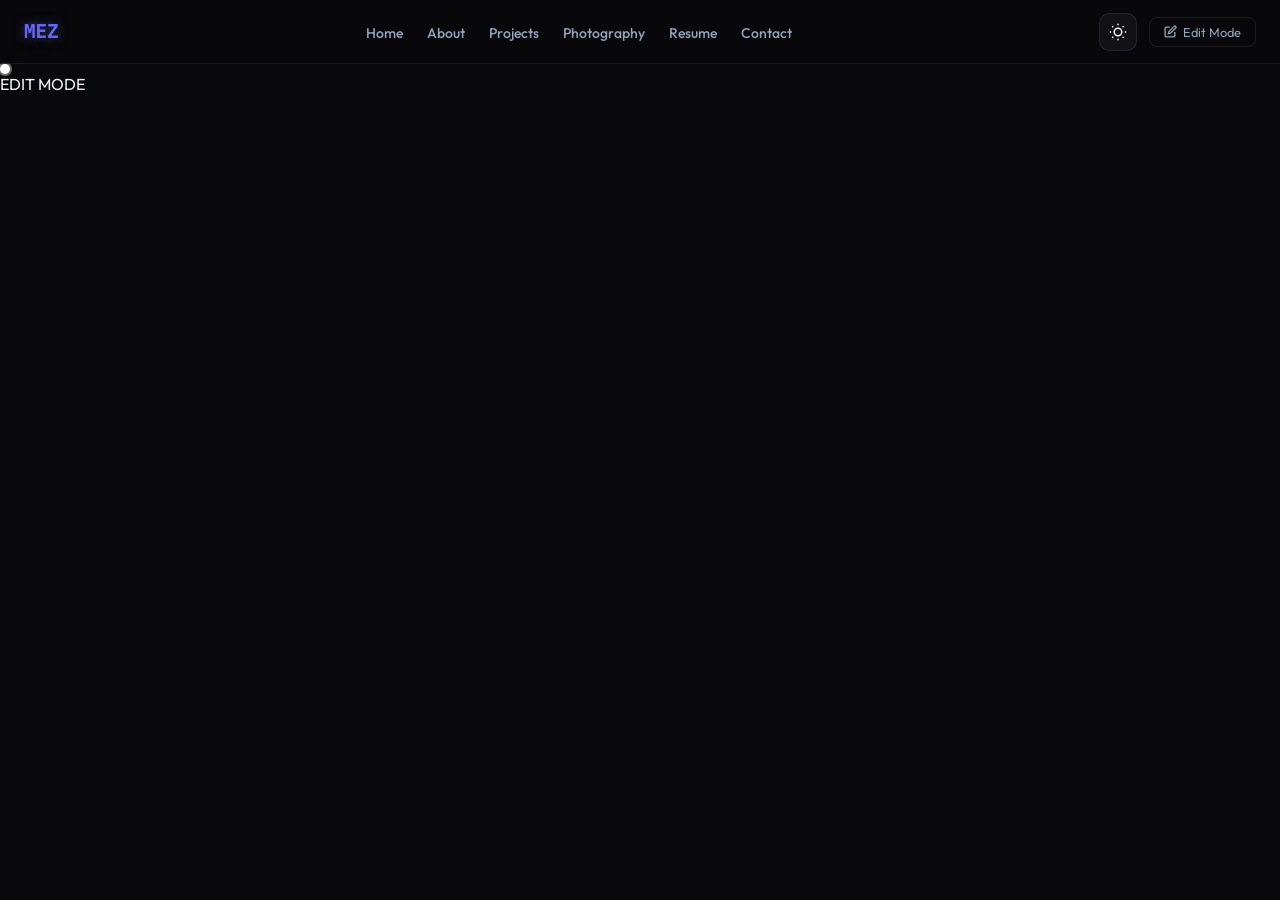
==== Documents/GitHub/My Portfolio/index.html @ 49e0a376 "Updated" ====
<!DOCTYPE html>
<html lang="en">

<head>
    <meta charset="UTF-8" />
    <meta name="viewport" content="width=device-width, initial-scale=1.0" />
    <title>Mir Eashan Zaman — Portfolio</title>
    <link rel="preconnect" href="https://fonts.googleapis.com" />
    <link rel="preconnect" href="https://fonts.gstatic.com" crossorigin />
    <!-- HEIC Conversion Library -->
    <script src="https://cdn.jsdelivr.net/npm/heic2any@0.0.4/dist/heic2any.min.js"></script>

    <link
        href="https://fonts.googleapis.com/css2?family=Outfit:wght@300;400;500;600;700&family=Space+Grotesk:wght@300;400;500;600;700&display=swap"
        rel="stylesheet" />
    <style>
        *,
        *::before,
        *::after {
            box-sizing: border-box;
            margin: 0;
            padding: 0;
        }

        :root {
            /* PREMIUM DARK MODE */
            --bg: #09090b;
            --card: #111116;
            --border: rgba(255, 255, 255, 0.08);
            --primary: #6366f1;
            --primary-l: #818cf8;
            --accent: #3b82f6;
            --text: #f1f5f9;
            --muted: #94a3b8;
            --radius: 16px;
            --font: 'Outfit', sans-serif;
            --font-h: 'Space Grotesk', sans-serif;
            --nav-bg: rgba(9, 9, 11, 0.8);
            --shadow: rgba(0, 0, 0, 0.6);
            --glass: rgba(17, 17, 22, 0.7);
        }

        body.light-mode {
            /* PREMIUM LIGHT MODE */
            --bg: #f1f5f9;
            --card: #ffffff;
            --border: rgba(0, 0, 0, 0.1);
            --primary: #4f46e5;
            --primary-l: #6366f1;
            --accent: #2563eb;
            --text: #0f172a;
            --muted: #64748b;
            --nav-bg: rgba(241, 245, 249, 0.8);
            --shadow: rgba(0, 0, 0, 0.1);
            --glass: rgba(255, 255, 255, 0.7);
        }

        body {
            background: var(--bg);
            color: var(--text);
            font-family: var(--font);
            min-height: 100vh;
            overflow-x: hidden;
            transition: background 0.4s ease, color 0.4s ease;
        }

        h1,
        h2,
        h3,
        h4,
        h5,
        h6 {
            font-family: var(--font-h);
        }

        a {
            text-decoration: none;
        }

        button {
            font-family: var(--font);
        }

        #canvas {
            position: fixed;
            inset: 0;
            z-index: 0;
            pointer-events: none;
            width: 100%;
            height: 100%;
        }

        /* ─── NAV ─── */
        nav {
            position: fixed;
            top: 0;
            left: 0;
            right: 0;
            z-index: 100;
            height: 64px;
            background: var(--nav-bg);
            backdrop-filter: blur(20px);
            border-bottom: 1px solid var(--border);
            display: flex;
            align-items: center;
            padding: 0 24px;
            justify-content: space-between;
            transition: background 0.3s ease;
        }

        .logo {
            font-family: monospace;
            font-size: 1.2rem;
            font-weight: 700;
            color: var(--primary);
            text-shadow: 0 0 12px rgba(99, 102, 241, .5);
            cursor: pointer;
            border: none;
            background: none;
        }

        .nav-links {
            display: flex;
            gap: 24px;
            list-style: none;
        }

        .nav-links button {
            font-size: .875rem;
            font-weight: 500;
            color: var(--muted);
            background: none;
            border: none;
            cursor: pointer;
            transition: color .2s;
        }

        .nav-links button:hover,
        .nav-links button.active {
            color: var(--primary);
        }

        .nav-right {
            display: flex;
            align-items: center;
            gap: 12px;
        }

        .btn-theme {
            width: 38px;
            height: 38px;
            border-radius: 10px;
            border: 1px solid var(--border);
            background: var(--card);
            color: var(--text);
            cursor: pointer;
            display: flex;
            align-items: center;
            justify-content: center;
            transition: all 0.3s cubic-bezier(0.4, 0, 0.2, 1);
        }

        .btn-theme:hover {
            border-color: var(--primary);
            transform: rotate(15deg);
        }

        .btn-edit {
            display: flex;
            align-items: center;
            gap: 6px;
            padding: 6px 14px;
            border-radius: 8px;
            border: 1px solid var(--border);
            background: transparent;
            color: var(--muted);
            font-size: .8rem;
            cursor: pointer;
            transition: all .2s;
        }

        .btn-edit:hover {
            border-color: var(--primary);
            color: var(--primary);
        }

        .btn-edit.on {
            border-color: var(--primary);
            color: var(--primary);
            background: rgba(99, 102, 241, .1);
        }

        .hamburger {
            display: none;
            background: none;
            border: none;
            color: var(--text);
            cursor: pointer;
        }

        .mobile-menu {
            display: none;
            position: fixed;
            top: 64px;
            left: 0;
            right: 0;
            background: var(--bg);
            border-bottom: 1px solid var(--border);
            flex-direction: column;
            padding: 14px 20px;
            gap: 10px;
            z-index: 99;
        }

        .mobile-menu.open {
            display: flex;
        }

        .mobile-menu button {
            font-size: .95rem;
            font-weight: 500;
            color: var(--muted);
            background: none;
            border: none;
            cursor: pointer;
            padding: 8px 12px;
            border-radius: 8px;
            text-align: left;
            transition: all .2s;
        }

        .mobile-menu button:hover,
        .mobile-menu button.active {
            background: rgba(99, 102, 241, .1);
            color: var(--primary);
        }

        /* ─── APP / PAGES ─── */
        #app {
            position: relative;
            z-index: 1;
            padding-top: 64px;
        }

        .page {
            display: none;
            min-height: calc(100vh - 64px);
            animation: fadeUp .3s ease both;
        }

        .page.active {
            display: block;
        }

        #page-home.active {
            display: flex;
        }

        @keyframes fadeUp {
            from {
                opacity: 0;
                transform: translateY(16px);
            }

            to {
                opacity: 1;
                transform: none;
            }
        }

        .container {
            max-width: 1100px;
            margin: 0 auto;
            padding: 0 24px;
        }

        /* ─── EDIT MODE ─── */
        .edit-pill {
            position: fixed;
            bottom: 24px;
            right: 24px;
            z-index: 200;
            background: var(--primary);
            color: #fff;
            padding: 8px 18px;
            border-radius: 999px;
            font-size: .8rem;
            font-weight: 700;
            display: none;
            align-items: center;
            gap: 8px;
            box-shadow: 0 0 22px rgba(99, 102, 241, .7);
            pointer-events: none;
            animation: glow 2s infinite;
        }

        .edit-pill.show {
            display: flex;
        }

        @keyframes glow {

            0%,
            100% {
                box-shadow: 0 0 20px rgba(99, 102, 241, .6);
            }

            50% {
                box-shadow: 0 0 36px rgba(99, 102, 241, .95);
            }
        }

        .ping {
            width: 10px;
            height: 10px;
            background: #fff;
            border-radius: 50%;
            position: relative;
        }

        .ping::before {
            content: '';
            position: absolute;
            inset: -2px;
            border-radius: 50%;
            background: rgba(255, 255, 255, .4);
            animation: pa 1.2s ease-out infinite;
        }

        @keyframes pa {
            from {
                transform: scale(1);
                opacity: .8;
            }

            to {
                transform: scale(2.3);
                opacity: 0;
            }
        }

        [data-f] {
            border-radius: 4px;
            outline: none;
            transition: outline .15s, background .15s;
        }

        body.editing [data-f] {
            outline: 1.5px dashed rgba(99, 102, 241, .45);
            cursor: text;
            padding: 2px 4px;
        }

        body.editing [data-f]:focus {
            outline: 1.5px solid var(--primary);
            background: rgba(99, 102, 241, .06);
        }

        /* ─── BUTTONS ─── */
        .btn {
            display: inline-flex;
            align-items: center;
            gap: 7px;
            padding: 11px 26px;
            border-radius: 10px;
            font-size: .95rem;
            font-weight: 600;
            cursor: pointer;
            border: none;
            transition: all .3s cubic-bezier(0.4, 0, 0.2, 1);
            text-decoration: none;
        }

        .btn-p {
            background: var(--primary);
            color: #fff;
            box-shadow: 0 10px 20px -10px rgba(99, 102, 241, 0.5);
        }

        .btn-p:hover {
            background: var(--primary-l);
            transform: translateY(-2px);
            box-shadow: 0 15px 25px -10px rgba(99, 102, 241, 0.6);
        }

        .btn-o {
            background: var(--card);
            color: var(--text);
            border: 1px solid var(--border);
        }

        .btn-o:hover {
            border-color: var(--primary);
            color: var(--primary);
            transform: translateY(-2px);
        }

        .btn-s {
            padding: 7px 14px;
            font-size: .82rem;
        }

        .btn-d {
            background: #ef4444;
            color: #fff;
            padding: 5px 10px;
            font-size: .75rem;
            border-radius: 6px;
            cursor: pointer;
            border: none;
        }

        /* ─── HOME ─── */
        #page-home {
            flex-direction: column;
            align-items: center;
            justify-content: center;
            text-align: center;
            position: relative;
        }

        .h-inner {
            padding: 40px 24px;
            display: flex;
            flex-direction: column;
            align-items: center;
            gap: 22px;
        }

        .sys-badge {
            display: inline-flex;
            align-items: center;
            gap: 10px;
            padding: 12px 20px;
            border-radius: 16px;
            background: rgba(99, 102, 241, .08);
            border: 1px solid rgba(99, 102, 241, .2);
            box-shadow: 0 0 40px -10px rgba(99, 102, 241, .3);
            font-family: monospace;
            font-size: .8rem;
            color: var(--primary);
            letter-spacing: .15em;
            text-transform: uppercase;
        }

        .h-hi {
            font-size: 1.7rem;
            font-weight: 300;
            color: var(--muted);
            font-family: var(--font-h);
        }

        .h-name {
            font-size: clamp(3rem, 8vw, 5.5rem);
            font-weight: 700;
            letter-spacing: -.03em;
            background: linear-gradient(135deg, var(--text) 0%, var(--primary-l) 100%);
            -webkit-background-clip: text;
            -webkit-text-fill-color: transparent;
            background-clip: text;
            line-height: 1.05;
        }

        .h-sub {
            font-size: 1.1rem;
            color: var(--muted);
            font-weight: 300;
            max-width: 580px;
        }

        .h-ctas {
            display: flex;
            gap: 14px;
            flex-wrap: wrap;
            justify-content: center;
        }

        .scroll-hint {
            position: absolute;
            bottom: 28px;
            color: var(--muted);
            opacity: 0.3;
            animation: bounce 2s ease infinite;
        }

        @keyframes bounce {

            0%,
            100% {
                transform: translateY(0);
            }

            50% {
                transform: translateY(8px);
            }
        }

        /* ─── PAGE HEADER ─── */
        .ph {
            padding: 60px 0 36px;
            text-align: center;
        }

        .ph h2 {
            font-size: clamp(2rem, 5vw, 3rem);
            font-weight: 700;
            margin-bottom: 10px;
        }

        .ph p {
            color: var(--muted);
            max-width: 480px;
            margin: 0 auto;
            font-size: .95rem;
        }

        /* ─── ABOUT ─── */
        .about-grid {
            display: grid;
            grid-template-columns: 260px 1fr;
            gap: 48px;
            padding: 40px 0 80px;
            align-items: start;
        }

        .photo-col {
            display: flex;
            flex-direction: column;
            align-items: center;
            gap: 14px;
        }

        .photo-box {
            width: 220px;
            height: 260px;
            border-radius: var(--radius);
            border: 1px solid var(--border);
            background: var(--card);
            overflow: hidden;
            position: relative;
            display: flex;
            align-items: center;
            justify-content: center;
        }

        .photo-box img {
            width: 100%;
            height: 100%;
            object-fit: cover;
            display: none;
        }

        .photo-box img.show {
            display: block;
        }

        .photo-ph {
            display: flex;
            flex-direction: column;
            align-items: center;
            gap: 8px;
            color: var(--muted);
            font-size: .82rem;
            text-align: center;
            padding: 20px;
        }

        .photo-overlay {
            display: none;
            position: absolute;
            inset: 0;
            background: rgba(0, 0, 0, .6);
            align-items: center;
            justify-content: center;
            cursor: pointer;
            color: #fff;
            flex-direction: column;
            gap: 6px;
            font-size: .8rem;
        }

        body.editing .photo-box:hover .photo-overlay {
            display: flex;
        }

        .socials {
            display: flex;
            gap: 8px;
            justify-content: center;
        }

        .soc {
            display: flex;
            align-items: center;
            justify-content: center;
            width: 36px;
            height: 36px;
            border-radius: 8px;
            border: 1px solid var(--border);
            background: var(--card);
            color: var(--muted);
            transition: all .2s;
        }

        .soc:hover {
            border-color: var(--primary);
            color: var(--primary);
        }

        .about-right {
            display: flex;
            flex-direction: column;
            gap: 22px;
        }

        .about-right h2 {
            font-size: 2rem;
            font-weight: 700;
        }

        .about-right p {
            color: var(--muted);
            line-height: 1.75;
            font-size: .97rem;
        }

        .cur-card {
            background: var(--card);
            border: 1px solid var(--border);
            border-radius: var(--radius);
            padding: 18px 22px;
            display: grid;
            grid-template-columns: 1fr 1fr 1fr;
            gap: 16px;
        }

        .cur-item label {
            display: block;
            font-size: .68rem;
            letter-spacing: .1em;
            text-transform: uppercase;
            color: var(--muted);
            opacity: 0.5;
            margin-bottom: 3px;
        }

        .cur-item span {
            font-size: .88rem;
            font-weight: 500;
        }

        .stack-g {
            display: flex;
            flex-direction: column;
            gap: 10px;
        }

        .stack-row {
            display: flex;
            align-items: center;
            gap: 10px;
            flex-wrap: wrap;
        }

        .stack-lbl {
            font-size: .75rem;
            color: var(--muted);
            font-weight: 600;
            min-width: 72px;
            text-transform: uppercase;
            letter-spacing: .05em;
        }

        .soc-edit {
            display: none;
            flex-direction: column;
            gap: 7px;
            width: 100%;
        }

        .soc-edit label {
            font-size: .73rem;
            color: var(--muted);
        }

        .soc-edit input {
            width: 100%;
            background: var(--bg);
            border: 1px solid var(--border);
            border-radius: 6px;
            color: var(--text);
            padding: 6px 10px;
            font-size: .82rem;
        }

        /* ─── PORTFOLIO (PREMIUM 3D GLASS) ─── */
        .filter-tabs {
            display: flex;
            gap: 8px;
            justify-content: center;
            flex-wrap: wrap;
            margin-bottom: 36px;
        }

        .tab {
            padding: 7px 18px;
            border-radius: 8px;
            border: 1px solid var(--border);
            background: transparent;
            color: var(--muted);
            font-size: .84rem;
            cursor: pointer;
            transition: all .2s;
        }

        .tab:hover,
        .tab.on {
            border-color: var(--primary);
            color: var(--primary);
            background: rgba(99, 102, 241, .08);
        }

        .proj-grid {
            display: grid;
            grid-template-columns: repeat(auto-fill, minmax(290px, 1fr));
            gap: 24px;
            margin-bottom: 80px;
        }

        .proj-card {
            background: var(--glass);
            backdrop-filter: blur(10px);
            border: 1px solid var(--border);
            border-radius: var(--radius);
            padding: 22px;
            transition: all .4s cubic-bezier(0.34, 1.56, 0.64, 1);
            display: flex;
            flex-direction: column;
            height: 100%;
            justify-content: space-between;
            position: relative;
            box-shadow: 0 4px 12px var(--shadow);
        }

        .proj-card:hover {
            transform: translateY(-12px) scale(1.02);
            border-color: var(--primary);
            box-shadow: 0 20px 40px var(--shadow), 0 0 20px rgba(99, 102, 241, 0.2);
            background: var(--card);
        }

        .proj-cat {
            font-size: .7rem;
            text-transform: uppercase;
            letter-spacing: .1em;
            color: var(--primary-l);
            margin-bottom: 8px;
            font-weight: 600;
        }

        .proj-name {
            font-size: 1.1rem;
            font-weight: 700;
            margin-bottom: 7px;
            font-family: var(--font-h);
        }

        .proj-desc {
            font-size: .86rem;
            color: var(--muted);
            line-height: 1.6;
            margin-bottom: 14px;
        }

        .proj-stack {
            display: flex;
            flex-wrap: wrap;
            gap: 5px;
            margin-bottom: 12px;
        }

        .stag {
            padding: 3px 9px;
            border-radius: 5px;
            font-size: .7rem;
            font-weight: 600;
            background: rgba(59, 130, 246, .1);
            border: 1px solid rgba(59, 130, 246, .2);
            color: var(--accent);
        }

        .add-card {
            border: 2px dashed var(--border);
            border-radius: var(--radius);
            display: none;
            align-items: center;
            justify-content: center;
            flex-direction: column;
            gap: 8px;
            padding: 36px;
            cursor: pointer;
            color: var(--muted);
            transition: all .2s;
            background: transparent;
            width: 100%;
            font-size: .88rem;
        }

        .add-card:hover {
            border-color: var(--primary);
            color: var(--primary);
        }

        body.editing .add-card {
            display: flex;
        }

        /* ─── PHOTOGRAPHY (RESTORED CLEAN GRID) ─── */
        .gal {
            display: grid;
            grid-template-columns: repeat(auto-fill, minmax(250px, 1fr));
            gap: 14px;
            padding-bottom: 80px;
        }

        .gal-item {
            position: relative;
            border-radius: var(--radius);
            overflow: hidden;
            background: var(--card);
            border: 1px solid var(--border);
            aspect-ratio: 4/3;
            cursor: pointer;
            transition: all 0.3s ease;
        }

        .gal-item:hover {
            transform: scale(1.03);
            border-color: var(--primary);
            box-shadow: 0 10px 20px var(--shadow);
        }

        .gal-item img {
            width: 100%;
            height: 100%;
            object-fit: cover;
            transition: transform .5s ease;
            display: block;
        }

        .gal-item:hover img {
            transform: scale(1.1);
        }

        .gal-cap {
            position: absolute;
            bottom: 0;
            left: 0;
            right: 0;
            padding: 12px;
            background: linear-gradient(transparent, rgba(0, 0, 0, .8));
            font-size: .8rem;
            color: #fff;
        }

        .gal-del {
            position: absolute;
            top: 7px;
            right: 7px;
            background: rgba(239, 68, 68, .9);
            color: #fff;
            border: none;
            border-radius: 6px;
            width: 26px;
            height: 26px;
            cursor: pointer;
            display: none;
            align-items: center;
            justify-content: center;
            font-size: 13px;
            z-index: 10;
        }

        body.editing .gal-del {
            display: flex;
        }

        .add-photo {
            border: 2px dashed var(--border);
            border-radius: var(--radius);
            display: none;
            align-items: center;
            justify-content: center;
            flex-direction: column;
            gap: 7px;
            cursor: pointer;
            color: var(--muted);
            transition: all .2s;
            aspect-ratio: 4/3;
            background: transparent;
            width: 100%;
            font-size: .86rem;
        }

        .add-photo:hover {
            border-color: var(--primary);
            color: var(--primary);
        }

        body.editing .add-photo {
            display: flex;
        }

        .gal-empty {
            grid-column: 1/-1;
            text-align: center;
            padding: 80px 24px;
            color: var(--muted);
            border: 2px dashed var(--border);
            border-radius: var(--radius);
        }

        /* Lightbox */
        .lb {
            position: fixed;
            inset: 0;
            z-index: 500;
            background: rgba(0, 0, 0, .95);
            display: none;
            align-items: center;
            justify-content: center;
            flex-direction: column;
            gap: 14px;
            padding: 24px;
        }

        .lb.open {
            display: flex;
        }

        .lb img {
            max-width: 90vw;
            max-height: 80vh;
            border-radius: 10px;
            object-fit: contain;
        }

        .lb-cap {
            color: rgba(255, 255, 255, .7);
            font-size: .88rem;
            text-align: center;
        }

        .lb-close {
            position: absolute;
            top: 18px;
            right: 18px;
            background: rgba(255, 255, 255, .1);
            border: none;
            color: #fff;
            width: 38px;
            height: 38px;
            border-radius: 8px;
            cursor: pointer;
            font-size: 20px;
            display: flex;
            align-items: center;
            justify-content: center;
        }

        /* ─── RESUME ─── */
        .cv-card {
            background: var(--card);
            border: 1px solid var(--border);
            border-radius: var(--radius);
            padding: 24px 28px;
            display: flex;
            align-items: center;
            justify-content: space-between;
            gap: 16px;
            margin-bottom: 44px;
        }

        .cv-icon {
            width: 52px;
            height: 52px;
            border-radius: 12px;
            background: rgba(99, 102, 241, .1);
            display: flex;
            align-items: center;
            justify-content: center;
            color: var(--primary);
            flex-shrink: 0;
        }

        .res-grid {
            display: grid;
            grid-template-columns: 1fr 1fr;
            gap: 44px;
            margin-bottom: 56px;
        }

        .sec-title {
            display: flex;
            align-items: center;
            gap: 9px;
            margin-bottom: 20px;
        }

        .sec-title h3 {
            font-size: 1.15rem;
            font-weight: 600;
        }

        .tl {
            display: flex;
            flex-direction: column;
            gap: 24px;
            border-left: 2px solid var(--border);
            padding-left: 22px;
            margin-left: 6px;
        }

        .tl-item {
            position: relative;
        }

        .tl-item::before {
            content: '';
            position: absolute;
            width: 10px;
            height: 10px;
            border-radius: 50%;
            left: -28px;
            top: 4px;
        }

        .tl-item.exp::before {
            background: var(--accent);
            box-shadow: 0 0 0 3px rgba(59, 130, 246, .15);
        }

        .tl-item.edu::before {
            background: #22c55e;
            box-shadow: 0 0 0 3px rgba(34, 197, 94, .15);
        }

        .tl-date {
            font-size: .78rem;
            font-weight: 500;
            margin-bottom: 3px;
        }

        .tl-item.exp .tl-date {
            color: var(--accent);
        }

        .tl-item.edu .tl-date {
            color: #22c55e;
        }

        .tl-title {
            font-size: .97rem;
            font-weight: 600;
            margin-bottom: 3px;
        }

        .tl-desc {
            font-size: .83rem;
            color: var(--muted);
            line-height: 1.6;
        }

        .cert-grid {
            display: grid;
            grid-template-columns: repeat(auto-fill, minmax(270px, 1fr));
            gap: 12px;
            margin-bottom: 80px;
        }

        .cert-card {
            background: var(--card);
            border: 1px solid var(--border);
            border-radius: var(--radius);
            padding: 16px 18px;
            transition: all .3s ease;
            position: relative;
        }

        .cert-card:hover {
            border-color: var(--primary);
            transform: translateY(-5px);
            box-shadow: 0 10px 20px var(--shadow);
        }

        .cert-hd {
            display: flex;
            align-items: center;
            justify-content: space-between;
            margin-bottom: 9px;
        }

        .cert-badge {
            width: 34px;
            height: 34px;
            border-radius: 7px;
            background: var(--bg);
            border: 1px solid var(--border);
            display: flex;
            align-items: center;
            justify-content: center;
            font-size: .68rem;
            font-weight: 700;
        }

        .cert-date {
            font-size: .72rem;
            color: var(--muted);
            background: var(--bg);
            border: 1px solid var(--border);
            padding: 2px 9px;
            border-radius: 999px;
        }

        .cert-name {
            font-size: .88rem;
            font-weight: 600;
            margin-bottom: 3px;
            line-height: 1.3;
        }

        .cert-iss {
            font-size: .78rem;
            color: var(--muted);
        }

        .cert-del {
            position: absolute;
            top: 7px;
            right: 7px;
            background: rgba(239, 68, 68, .9);
            color: #fff;
            border: none;
            border-radius: 5px;
            width: 22px;
            height: 22px;
            cursor: pointer;
            display: none;
            align-items: center;
            justify-content: center;
            font-size: 12px;
            z-index: 10;
        }

        body.editing .cert-del {
            display: flex;
        }

        .add-cert {
            border: 2px dashed var(--border);
            border-radius: var(--radius);
            display: none;
            align-items: center;
            justify-content: center;
            flex-direction: column;
            gap: 7px;
            cursor: pointer;
            color: var(--muted);
            transition: all .2s;
            min-height: 90px;
            background: transparent;
            width: 100%;
            font-size: .86rem;
        }

        .add-cert:hover {
            border-color: var(--primary);
            color: var(--primary);
        }

        body.editing .add-cert {
            display: flex;
        }

        /* ─── CONTACT ─── */
        .con-grid {
            display: grid;
            grid-template-columns: 1fr 1fr;
            gap: 44px;
            padding-bottom: 80px;
        }

        .con-info {
            display: flex;
            flex-direction: column;
            gap: 16px;
        }

        .con-card {
            background: var(--card);
            border: 1px solid var(--border);
            border-radius: var(--radius);
            padding: 18px 22px;
            display: flex;
            align-items: center;
            gap: 14px;
            transition: border-color .2s;
        }

        .con-card:hover {
            border-color: var(--primary);
        }

        .con-icon {
            width: 40px;
            height: 40px;
            border-radius: 9px;
            background: rgba(99, 102, 241, .1);
            display: flex;
            align-items: center;
            justify-content: center;
            color: var(--primary);
            flex-shrink: 0;
        }

        .con-body label {
            font-size: .7rem;
            color: var(--muted);
            letter-spacing: .08em;
            text-transform: uppercase;
            display: block;
            margin-bottom: 2px;
        }

        .con-body a {
            font-size: .88rem;
            font-weight: 500;
            color: var(--text);
        }

        .con-body a:hover {
            color: var(--primary);
        }

        .con-edit {
            display: none;
            background: var(--card);
            border: 1px solid var(--border);
            border-radius: var(--radius);
            padding: 18px;
            flex-direction: column;
            gap: 8px;
        }

        .con-edit label {
            font-size: .73rem;
            color: var(--muted);
        }

        .con-edit input {
            width: 100%;
            background: var(--bg);
            border: 1px solid var(--border);
            border-radius: 6px;
            color: var(--text);
            padding: 6px 10px;
            font-size: .82rem;
        }

        .cf {
            background: var(--card);
            border: 1px solid var(--border);
            border-radius: var(--radius);
            padding: 26px;
        }

        .cf h3 {
            font-size: 1.05rem;
            font-weight: 600;
            margin-bottom: 18px;
        }

        .fg {
            margin-bottom: 14px;
        }

        .fg label {
            display: block;
            font-size: .8rem;
            color: var(--muted);
            margin-bottom: 5px;
            font-weight: 500;
        }

        .fg input,
        .fg textarea {
            width: 100%;
            padding: 9px 13px;
            background: var(--bg);
            border: 1px solid var(--border);
            border-radius: 8px;
            color: var(--text);
            font-size: .88rem;
            transition: border-color .2s;
            resize: vertical;
        }

        .fg input:focus,
        .fg textarea:focus {
            outline: none;
            border-color: var(--primary);
        }

        .fg textarea {
            min-height: 115px;
        }

        .form-ok {
            display: none;
            background: rgba(34, 197, 94, .1);
            border: 1px solid rgba(34, 197, 94, .2);
            border-radius: 8px;
            padding: 11px 14px;
            color: #86efac;
            font-size: .86rem;
            margin-top: 10px;
        }

        @media(max-width:768px) {

            .nav-links,
            .btn-edit,
            .btn-theme {
                display: none;
            }

            .hamburger {
                display: block;
            }

            .about-grid {
                grid-template-columns: 1fr;
            }

            .photo-col {
                flex-direction: row;
                align-items: flex-start;
            }

            .photo-box {
                width: 110px;
                height: 130px;
                flex-shrink: 0;
            }

            .res-grid,
            .con-grid {
                grid-template-columns: 1fr;
            }

            .cur-card {
                grid-template-columns: 1fr 1fr;
            }
        }

        @media(max-width:480px) {
            .cur-card {
                grid-template-columns: 1fr;
            }

            .h-ctas {
                flex-direction: column;
                align-items: stretch;
            }

            .h-ctas .btn {
                justify-content: center;
            }
        }
    </style>
</head>

<body class="dark-mode">
    <canvas id="canvas"></canvas>

    <nav>
        <button class="logo" onclick="go('home')">MEZ</button>
        <ul class="nav-links">
            <li><button onclick="go('home')" data-p="home">Home</button></li>
            <li><button onclick="go('about')" data-p="about">About</button></li>
            <li><button onclick="go('portfolio')" data-p="portfolio">Projects</button></li>
            <li><button onclick="go('photography')" data-p="photography">Photography</button></li>
            <li><button onclick="go('resume')" data-p="resume">Resume</button></li>
            <li><button onclick="go('contact')" data-p="contact">Contact</button></li>
        </ul>
        <div class="nav-right">
            <button class="btn-theme" id="theme-toggle" onclick="toggleTheme()">
                <svg id="theme-icon" width="18" height="18" viewBox="0 0 24 24" fill="none" stroke="currentColor"
                    stroke-width="2">
                    <circle cx="12" cy="12" r="5"></circle>
                    <line x1="12" y1="1" x2="12" y2="3"></line>
                    <line x1="12" y1="21" x2="12" y2="23"></line>
                    <line x1="4.22" y1="4.22" x2="5.63" y2="5.63"></line>
                    <line x1="18.22" y1="18.22" x2="19.63" y2="19.63"></line>
                    <line x1="1" y1="12" x2="3" y2="12"></line>
                    <line x1="21" y1="12" x2="23" y2="12"></line>
                    <line x1="4.22" y1="19.78" x2="5.63" y2="18.37"></line>
                    <line x1="18.22" y1="5.78" x2="19.63" y2="4.37"></line>
                </svg>
            </button>

            <!-- FIXED THIS BUTTON BELOW -->
            <button class="btn-edit" id="ebtn" onclick="toggleEdit()">
                <svg width="13" height="13" viewBox="0 0 24 24" fill="none" stroke="currentColor" stroke-width="2.5">
                    <path d="M11 4H4a2 2 0 0 0-2 2v14a2 2 0 0 0 2 2h14a2 2 0 0 0 2-2v-7" />
                    <path d="M18.5 2.5a2.12 2.12 0 0 1 3 3L12 15l-4 1 1-4z" />
                </svg>
                <span id="elbl">Edit Mode</span>
            </button>
        </div>

    </nav>

    <div class="mobile-menu" id="mob">
        <button onclick="go('home')" data-p="home">Home</button>
        <button onclick="go('about')" data-p="about">About</button>
        <button onclick="go('portfolio')" data-p="portfolio">Projects</button>
        <button onclick="go('photography')" data-p="photography">Photography</button>
        <button onclick="go('resume')" data-p="resume">Resume</button>
        <button onclick="go('contact')" data-p="contact">Contact</button>
        <button class="btn-edit" id="ebtn2" onclick="toggleEdit()">
            <svg width="13" height="13" viewBox="0 0 24 24" fill="none" stroke="currentColor" stroke-width="2.5">
                <path d="M11 4H4a2 2 0 0 0-2 2v14a2 2 0 0 0 2 2h14a2 2 0 0 0 2-2v-7" />
                <path d="M18.5 2.5a2.12 2.12 0 0 1 3 3L12 15l-4 1 1-4z" />
            </svg>
            <span id="elbl2">Edit Mode</span>
        </button>
    </div>

    <div id="app">
        <!-- HOME -->
        <section class="page" id="page-home">
            <div class="h-inner">
                <div class="sys-badge">
                    <svg width="15" height="15" viewBox="0 0 24 24" fill="none" stroke="currentColor" stroke-width="2">
                        <rect x="2" y="3" width="20" height="14" rx="2" />
                        <line x1="8" y1="21" x2="16" y2="21" />
                        <line x1="12" y1="17" x2="12" y2="21" />
                    </svg>
                    System Ready
                </div>
                <div>
                    <div class="h-hi">Hi, I'm</div>
                    <div class="h-name">Mir Eashan Zaman</div>
                </div>
                <p class="h-sub" data-f="home-sub" contenteditable="false">CSE student @ AIUB · Full-stack developer ·
                    Browser game builder</p>
                <div class="h-ctas">
                    <button class="btn btn-p" onclick="go('portfolio')">View My Projects</button>
                    <button class="btn btn-o" onclick="go('contact')">Contact Me</button>
                </div>
            </div>
            <div class="scroll-hint">
                <svg width="22" height="22" viewBox="0 0 24 24" fill="none" stroke="currentColor" stroke-width="2">
                    <line x1="12" y1="5" x2="12" y2="19" />
                    <polyline points="19 12 12 19 5 12" />
                </svg>
            </div>
        </section>

        <!-- ABOUT -->
        <section class="page" id="page-about">
            <div class="container">
                <div class="ph">
                    <h2>About Me</h2>
                    <p>A little about who I am and what I do</p>
                </div>
                <div class="about-grid">
                    <div class="photo-col">
                        <div class="photo-box" id="pbox">
                            <div class="photo-ph" id="pph">
                                <svg width="44" height="44" viewBox="0 0 24 24" fill="none" stroke="currentColor"
                                    stroke-width="1.5">
                                    <circle cx="12" cy="8" r="4" />
                                    <path d="M4 20c0-4 3.6-7 8-7s8 3 8 7" />
                                </svg>
                                <span>Enable Edit Mode<br />to add your photo</span>
                            </div>
                            <img id="pimg" alt="Profile" />
                            <div class="photo-overlay" onclick="triggerPhotoUp()">
                                <svg width="22" height="22" viewBox="0 0 24 24" fill="none" stroke="white"
                                    stroke-width="2">
                                    <path d="M21 15v4a2 2 0 0 1-2 2H5a2 2 0 0 1-2-2v-4" />
                                    <polyline points="17 8 12 3 7 8" />
                                    <line x1="12" y1="3" x2="12" y2="15" />
                                </svg>
                                Replace Photo
                            </div>
                        </div>
                        <input type="file" id="pup" accept="image/*" style="display:none"
                            onchange="handleProfilePic(event)" />
                        <div class="socials">
                            <a class="soc" id="sgh" href="https://github.com" target="_blank" title="GitHub">
                                <svg width="17" height="17" viewBox="0 0 24 24" fill="currentColor">
                                    <path
                                        d="M12 0C5.37 0 0 5.37 0 12c0 5.3 3.44 9.8 8.2 11.39.6.11.82-.26.82-.58v-2.03c-3.34.73-4.04-1.61-4.04-1.61-.55-1.39-1.34-1.76-1.34-1.76-1.09-.75.08-.74.08-.74 1.2.08 1.84 1.24 1.84 1.24 1.07 1.83 2.8 1.3 3.49 1 .1-.78.42-1.3.76-1.6-2.67-.3-5.47-1.33-5.47-5.94 0-1.31.47-2.38 1.24-3.22-.13-.3-.54-1.52.12-3.18 0 0 1.01-.32 3.3 1.23a11.5 11.5 0 0 1 3-.4c1.02.005 2.04.138 3 .4 2.28-1.55 3.29-1.23 3.29-1.23.66 1.66.25 2.88.12 3.18.77.84 1.23 1.91 1.23 3.22 0 4.62-2.81 5.63-5.48 5.93.43.37.81 1.1.81 2.22v3.29c0 .32.21.7.82.58C20.56 21.8 24 17.3 24 12c0-6.63-5.37-12-12-12z" />
                                </svg>
                            </a>
                            <a class="soc" id="sli" href="https://linkedin.com" target="_blank" title="LinkedIn">
                                <svg width="17" height="17" viewBox="0 0 24 24" fill="currentColor">
                                    <path
                                        d="M20.45 20.45h-3.56v-5.57c0-1.33-.03-3.04-1.85-3.04-1.85 0-2.13 1.44-2.13 2.94v5.67H9.35V9h3.41v1.56h.05c.48-.9 1.64-1.85 3.37-1.85 3.6 0 4.27 2.37 4.27 5.45v6.29zM5.34 7.43a2.07 2.07 0 1 1 0-4.14 2.07 2.07 0 0 1 0 4.14zM7.12 20.45H3.55V9h3.57v11.45zM22.22 0H1.77C.79 0 0 .77 0 1.73v20.54C0 23.23.79 24 1.77 24h20.45C23.21 24 24 23.23 24 22.27V1.73C24 .77 23.21 0 22.22 0z" />
                                </svg>
                            </a>
                            <a class="soc" id="sem" href="mailto:hello@example.com" title="Email">
                                <svg width="17" height="17" viewBox="0 0 24 24" fill="none" stroke="currentColor"
                                    stroke-width="2">
                                    <rect x="2" y="4" width="20" height="16" rx="2" />
                                    <polyline points="2,4 12,13 22,4" />
                                </svg>
                            </a>
                        </div>
                        <div class="soc-edit" id="soc-edit">
                            <label>GitHub URL</label>
                            <input id="in-gh" type="text" placeholder="https://github.com/..." />
                            <label>LinkedIn URL</label>
                            <input id="in-li" type="text" placeholder="https://linkedin.com/..." />
                            <label>Email</label>
                            <input id="in-em" type="text" placeholder="you@example.com" />
                            <button class="btn btn-p btn-s" onclick="saveSocials()">Save Links</button>
                        </div>
                    </div>
                    <div class="about-right">
                        <h2>About Me</h2>
                        <p data-f="a1" contenteditable="false">I'm Mir Eashan Zaman, a Computer Science &amp;
                            Engineering student at American International University-Bangladesh (AIUB), progressing
                            through my undergraduate studies with a focus on building real, deployable systems.</p>
                        <p data-f="a2" contenteditable="false">I build across the full stack — management systems in PHP
                            &amp; C#, browser games in JS/HTML, and interactive web UIs. Each project I ship is
                            production-ready and solves a real problem.</p>
                        <p data-f="a3" contenteditable="false">Outside academics, I spend time coding personal projects
                            and playing games — two hobbies that constantly cross-pollinate. My browser games started as
                            curiosity experiments and became my most-visited projects.</p>
                        <div class="cur-card">
                            <div class="cur-item"><label>Studying</label><span data-f="cur1" contenteditable="false">CSE
                                    at AIUB</span></div>
                            <div class="cur-item"><label>Focus</label><span data-f="cur2"
                                    contenteditable="false">Full-stack &amp; AI tools</span></div>
                            <div class="cur-item"><label>Playing</label><span data-f="cur3"
                                    contenteditable="false">Whatever's on my desk</span></div>
                        </div>
                        <div class="stack-g">
                            <div class="stack-row"><span class="stack-lbl">Frontend</span><span
                                    class="badge">HTML5</span><span class="badge">CSS3</span><span
                                    class="badge">JavaScript ES6+</span></div>
                            <div class="stack-row"><span class="stack-lbl">Backend</span><span
                                    class="badge">PHP</span><span class="badge">MySQL</span><span
                                    class="badge">C#</span></div>
                            <div class="stack-row"><span class="stack-lbl">Games</span><span class="badge">Canvas
                                    API</span><span class="badge">Vanilla JS</span></div>
                            <div class="stack-row"><span class="stack-lbl">Tools</span><span
                                    class="badge">Git</span><span class="badge">GitHub</span><span class="badge">VS
                                    Code</span><span class="badge">XAMPP</span></div>
                        </div>
                    </div>
                </div>
            </div>
        </section>

        <!-- PORTFOLIO -->
        <section class="page" id="page-portfolio">
            <div class="container">
                <div class="ph">
                    <h2>My Projects</h2>
                    <p>Games, management systems and web UIs I've built</p>
                </div>
                <div class="filter-tabs">
                    <button class="tab on" onclick="filterP('all',this)">All</button>
                    <button class="tab" onclick="filterP('game',this)">Games</button>
                    <button class="tab" onclick="filterP('management',this)">Management Systems</button>
                </div>
                <div class="proj-grid" id="proj-grid"></div>
            </div>
        </section>

        <!-- PHOTOGRAPHY -->
        <section class="page" id="page-photography">
            <div class="container">
                <div class="ph">
                    <h2>Photography</h2>
                    <p>Moments captured through the lens</p>
                </div>
                <div class="gal" id="gal"></div>
                <input type="file" id="pic-up" accept="image/*" multiple style="display:none"
                    onchange="handlePics(event)" />
            </div>
        </section>

        <!-- RESUME -->
        <section class="page" id="page-resume">
            <div class="container">
                <div class="ph">
                    <h2>Resume &amp; Certifications</h2>
                    <p>My professional experience and continuous learning</p>
                </div>
                <div class="cv-card">
                    <div style="display:flex;align-items:center;gap:14px">
                        <div class="cv-icon">
                            <svg width="26" height="26" viewBox="0 0 24 24" fill="none" stroke="currentColor"
                                stroke-width="2">
                                <path d="M14 2H6a2 2 0 0 0-2 2v16a2 2 0 0 0 2 2h12a2 2 0 0 0 2-2V8z" />
                                <polyline points="14 2 14 8 20 8" />
                                <line x1="16" y1="13" x2="8" y2="13" />
                                <line x1="16" y1="17" x2="8" y2="17" />
                            </svg>
                        </div>
                        <div>
                            <div style="font-size:.97rem;font-weight:600;margin-bottom:1px">Professional Resume</div>
                            <div style="font-size:.83rem;color:var(--muted)">Download my full resume in PDF format</div>
                        </div>
                    </div>
                    <div id="cv-act"></div>
                </div>
                <input type="file" id="cv-up" accept="application/pdf" style="display:none"
                    onchange="handleCV(event)" />
                <div class="res-grid">
                    <div>
                        <div class="sec-title">
                            <svg width="18" height="18" viewBox="0 0 24 24" fill="none" stroke="var(--primary)"
                                stroke-width="2">
                                <rect x="2" y="7" width="20" height="14" rx="2" />
                                <path d="M16 7V5a2 2 0 0 0-2-2h-4a2 2 0 0 0-2 2v2" />
                            </svg>
                            <h3>Experience</h3>
                        </div>
                        <div class="tl">
                            <div class="tl-item exp">
                                <div class="tl-date" data-f="ex1d" contenteditable="false">2023 – Present</div>
                                <div class="tl-title" data-f="ex1t" contenteditable="false">Full Stack Developer
                                    (Freelance)</div>
                                <div class="tl-desc" data-f="ex1x" contenteditable="false">Developing management systems
                                    and web applications for clients using PHP, MySQL, and JavaScript.</div>
                            </div>
                            <div class="tl-item exp">
                                <div class="tl-date" data-f="ex2d" contenteditable="false">2022 – Present</div>
                                <div class="tl-title" data-f="ex2t" contenteditable="false">Game Developer (Hobbyist)
                                </div>
                                <div class="tl-desc" data-f="ex2x" contenteditable="false">Creating interactive browser
                                    games using vanilla JavaScript and HTML5 Canvas API.</div>
                            </div>
                        </div>
                    </div>
                    <div>
                        <div class="sec-title">
                            <svg width="18" height="18" viewBox="0 0 24 24" fill="none" stroke="#22c55e"
                                stroke-width="2">
                                <path d="M22 10v6M2 10l10-5 10 5-10 5z" />
                                <path d="M6 12v5c3 3 9 3 12 0v-5" />
                            </svg>
                            <h3>Education</h3>
                        </div>
                        <div class="tl">
                            <div class="tl-item edu">
                                <div class="tl-date" data-f="ed1d" contenteditable="false">Present</div>
                                <div class="tl-title" data-f="ed1t" contenteditable="false">BSc in Computer Science
                                    &amp; Engineering</div>
                                <div class="tl-desc" data-f="ed1x" contenteditable="false">American International
                                    University-Bangladesh (AIUB)</div>
                            </div>
                        </div>
                    </div>
                </div>
                <div class="sec-title">
                    <svg width="18" height="18" viewBox="0 0 24 24" fill="none" stroke="var(--primary)"
                        stroke-width="2">
                        <circle cx="12" cy="8" r="6" />
                        <path d="M15.477 12.89 17 22l-5-3-5 3 1.523-9.11" />
                    </svg>
                    <h3>Certifications & Badges</h3>
                </div>
                <div class="cert-grid" id="cert-grid"></div>
            </div>
        </section>

        <!-- CONTACT -->
        <section class="page" id="page-contact">
            <div class="container">
                <div class="ph">
                    <h2>Contact</h2>
                    <p>Let's connect and build something together</p>
                </div>
                <div class="con-grid">
                    <div class="con-info">
                        <!-- GitHub Card -->
                        <div class="con-card">
                            <div class="con-icon">
                                <svg width="19" height="19" viewBox="0 0 24 24" fill="currentColor">
                                    <path
                                        d="M12 0C5.37 0 0 5.37 0 12c0 5.3 3.44 9.8 8.2 11.39.6.11.82-.26.82-.58v-2.03c-3.34.73-4.04-1.61-4.04-1.61-.55-1.39-1.34-1.76-1.34-1.76-1.09-.75.08-.74.08-.74 1.2.08 1.84 1.24 1.84 1.24 1.07 1.83 2.8 1.3 3.49 1 .1-.78.42-1.3.76-1.6-2.67-.3-5.47-1.33-5.47-5.94 0-1.31.47-2.38 1.24-3.22-.13-.3-.54-1.52.12-3.18 0 0 1.01-.32 3.3 1.23a11.5 11.5 0 0 1 3-.4c1.02.005 2.04.138 3 .4 2.28-1.55 3.29-1.23 3.29-1.23.66 1.66.25 2.88.12 3.18.77.84 1.23 1.91 1.23 3.22 0 4.62-2.81 5.63-5.48 5.93.43.37.81 1.1.81 2.22v3.29c0 .32.21.7.82.58C20.56 21.8 24 17.3 24 12c0-6.63-5.37-12-12-12z" />
                                </svg>
                            </div>
                            <div class="con-body">
                                <label>GitHub</label>
                                <a id="cgh" href="https://github.com" target="_blank">github.com/mireashan</a>
                            </div>
                        </div>

                        <!-- LinkedIn Card -->
                        <div class="con-card">
                            <div class="con-icon" style="color:var(--accent)">
                                <svg width="19" height="19" viewBox="0 0 24 24" fill="currentColor">
                                    <path
                                        d="M20.45 20.45h-3.56v-5.57c0-1.33-.03-3.04-1.85-3.04-1.85 0-2.13 1.44-2.13 2.94v5.67H9.35V9h3.41v1.56h.05c.48-.9 1.64-1.85 3.37-1.85 3.6 0 4.27 2.37 4.27 5.45v6.29zM5.34 7.43a2.07 2.07 0 1 1 0-4.14 2.07 2.07 0 0 1 0 4.14zM7.12 20.45H3.55V9h3.57v11.45zM22.22 0H1.77C.79 0 0 .77 0 1.73v20.54C0 23.23.79 24 1.77 24h20.45C23.21 24 24 23.23 24 22.27V1.73C24 .77 23.21 0 22.22 0z" />
                                </svg>
                            </div>
                            <div class="con-body">
                                <label>LinkedIn</label>
                                <a id="cli" href="https://linkedin.com" target="_blank">linkedin.com/in/mireashan</a>
                            </div>
                        </div>

                        <!-- Email Card -->
                        <div class="con-card">
                            <div class="con-icon" style="color:#f59e0b">
                                <svg width="19" height="19" viewBox="0 0 24 24" fill="none" stroke="currentColor"
                                    stroke-width="2">
                                    <rect x="2" y="4" width="20" height="16" rx="2" />
                                    <polyline points="2,4 12,13 22,4" />
                                </svg>
                            </div>
                            <div class="con-body">
                                <label>Email</label>
                                <a id="cem" href="mailto:mireashan@example.com">mireashan@example.com</a>
                            </div>
                        </div>

                        <!-- Edit Section -->
                        <div class="con-edit" id="con-edit">
                            <div style="font-size:.82rem;font-weight:600;margin-bottom:2px">Edit Contact Links</div>
                            <label>GitHub URL</label>
                            <input id="cein-gh" type="text" />
                            <label>LinkedIn URL</label>
                            <input id="cein-li" type="text" />
                            <label>Email</label>
                            <input id="cein-em" type="text" />
                            <button class="btn btn-p btn-s" onclick="saveContactLinks()">Save</button>
                        </div>
                    </div>

                    <!-- Contact Form Section -->
                    <div class="cf">
                        <h3>Send a Message</h3>
                        <div class="fg">
                            <label>Name</label>
                            <input type="text" id="fn" placeholder="Your name" />
                        </div>
                        <div class="fg">
                            <label>Email</label>
                            <input type="email" id="fe" placeholder="your@email.com" />
                        </div>
                        <div class="fg">
                            <label>Message</label>
                            <textarea id="fm" placeholder="What's on your mind?"></textarea>
                        </div>
                        <button class="btn btn-p" style="width:100%;justify-content:center" onclick="sendForm()">Send
                            Message</button>
                        <div class="form-ok" id="fok">Message Sent Through Mail</div>
                    </div>
                </div>
            </div>
        </section>


    </div><!-- /app -->

    <div class="ping"></div>EDIT MODE
    </div>

    <div class="lb" id="lb" onclick="closeLB(event)">
        <button class="lb-close" onclick="closeLB()">✕</button>
        <img id="lb-img" src="" alt="" />
        <div class="lb-cap" id="lb-cap"></div>
    </div>

    <script type="module">
        import { initializeApp } from "https://www.gstatic.com/firebasejs/10.7.1/firebase-app.js";
        import { getFirestore, doc, getDoc, setDoc } from "https://www.gstatic.com/firebasejs/10.7.1/firebase-firestore.js";
        import { getAuth, signInWithEmailAndPassword, onAuthStateChanged } from "https://www.gstatic.com/firebasejs/10.7.1/firebase-auth.js";

        // --- FIREBASE CONFIG ---
        const firebaseConfig = {
            apiKey: "AIzaSyCb_YzlwEWXMpCG1k6c4wcKPwuYvqAB74s",
            authDomain: "mireashanzaman-portfolio.firebaseapp.com",
            projectId: "mireashanzaman-portfolio",
            storageBucket: "mireashanzaman-portfolio.firebasestorage.app",
            messagingSenderId: "794227190129",
            appId: "1:794227190129:web:dfaed5a3c69046eac76ed0",
            measurementId: "G-CPP4LYL5RW"
        };

        const app = initializeApp(firebaseConfig);
        const db = getFirestore(app);
        const auth = getAuth(app);

        // --- STATE ---
        let editing = false;
        let isAdmin = false;
        let projects = [], photos = [], certs = [];
        let pFilter = 'all';

        // --- AUTHENTICATION ---
        onAuthStateChanged(auth, (user) => {
            isAdmin = !!user;
        });

        async function handleLogin() {
            const email = prompt("Admin Email:");
            const password = prompt("Password:");
            try {
                await signInWithEmailAndPassword(auth, email, password);
                isAdmin = true;
                alert("Login Successful!");
            } catch (e) {
                alert("Login Failed: " + e.message);
                isAdmin = false;
            }
        }

        // --- CLOUD DATABASE ---
        async function saveFieldToCloud(fieldId, value) {
            if (!isAdmin) return;
            try {
                const docRef = doc(db, "portfolio", "content");
                await setDoc(docRef, { [fieldId]: value }, { merge: true });
            } catch (e) { console.error("Save error:", e); }
        }

        async function loadFieldsFromCloud() {
            const docRef = doc(db, "portfolio", "content");
            const docSnap = await getDoc(docRef);
            if (docSnap.exists()) {
                const data = docSnap.data();
                document.querySelectorAll('[data-f]').forEach(el => {
                    const fieldId = el.dataset.f;
                    if (data[fieldId]) el.innerHTML = data[fieldId];
                });
            }
        }

        // --- NAVIGATION & UI ---
        window.go = function (page) {
            document.querySelectorAll('.page').forEach(p => p.classList.remove('active'));
            document.querySelectorAll('[data-p]').forEach(b => b.classList.remove('active'));
            const el = document.getElementById('page-' + page);
            if (el) el.classList.add('active');
            document.querySelectorAll('[data-p="' + page + '"]').forEach(b => b.classList.add('active'));
            window.scrollTo(0, 0);
            if (document.getElementById('mob')) document.getElementById('mob').classList.remove('open');
        }

        window.toggleEdit = async function () {
            if (!isAdmin) {
                await handleLogin();
                if (!isAdmin) return;
            }
            editing = !editing;
            document.body.classList.toggle('editing', editing);
            const epill = document.getElementById('epill'); if (epill) epill.classList.toggle('show', editing);
            const lbl1 = document.getElementById('elbl'); if (lbl1) lbl1.textContent = editing ? 'View Mode' : 'Edit Mode';
            const lbl2 = document.getElementById('elbl2'); if (lbl2) lbl2.textContent = editing ? 'View Mode' : 'Edit Mode';
            document.querySelectorAll('.btn-edit').forEach(b => b.classList.toggle('on', editing));
            document.querySelectorAll('[data-f]').forEach(el => { el.contentEditable = editing ? 'true' : 'false'; });
            document.getElementById('soc-edit').style.display = editing ? 'flex' : 'none';
            document.getElementById('con-edit').style.display = editing ? 'flex' : 'none';
            renderProjects();
            renderPhotos();
            renderCerts();
            renderCV(); // Added CV render here
        }

        function initEditableFields() {
            document.querySelectorAll('[data-f]').forEach(el => {
                el.addEventListener('blur', () => { if (editing) saveFieldToCloud(el.dataset.f, el.innerHTML); });
                el.addEventListener('keydown', e => { if (e.key === 'Enter' && !e.shiftKey) { e.preventDefault(); el.blur(); } });
            });
        }

        // --- CV / RESUME LOGIC (RESTORED) ---
        window.handleCV = function (e) {
            const f = e.target.files[0];
            if (!f || f.type !== 'application/pdf') {
                alert("Please upload a PDF file.");
                return;
            }
            const r = new FileReader();
            r.onload = ev => {
                localStorage.setItem('pf_cv', ev.target.result);
                renderCV();
            };
            r.readAsDataURL(f);
        }

        function renderCV() {
            const area = document.getElementById('cv-act');
            if (!area) return;
            const cv = localStorage.getItem('pf_cv');
            if (editing) {
                area.innerHTML = `<button class="btn btn-o btn-s" onclick="document.getElementById('cv-up').click()">
                <svg width="13" height="13" viewBox="0 0 24 24" fill="none" stroke="currentColor" stroke-width="2"><path d="M21 15v4a2 2 0 0 1-2 2H5a2 2 0 0 1-2-2v-4"/><polyline points="17 8 12 3 7 8"/><line x1="12" y1="3" x2="12" y2="15"/></svg>
                Upload PDF
            </button>`;
            } else if (cv) {
                area.innerHTML = `<a href="${cv}" download="Resume_Mir_Eashan_Zaman.pdf" class="btn btn-p btn-s">
                <svg width="13" height="13" viewBox="0 0 24 24" fill="none" stroke="currentColor" stroke-width="2"><path d="M21 15v4a2 2 0 0 1-2 2H5a2 2 0 0 1-2-2v-4"/><polyline points="7 10 12 15 17 10"/><line x1="12" y1="15" x2="12" y2="3"/></svg>
                Download CV
            </a>`;
            } else {
                area.innerHTML = `<button class="btn btn-o btn-s" disabled>No CV uploaded yet</button>`;
            }
        }

        // --- SOCIALS & CONTACT ---
        window.saveSocials = function () {
            const gh = document.getElementById('in-gh').value;
            const li = document.getElementById('in-li').value;
            const em = document.getElementById('in-em').value;
            localStorage.setItem('s_gh', gh);
            localStorage.setItem('s_li', li);
            localStorage.setItem('s_em', em);
            loadSocials();
            loadContactLinks();
        }

        function loadSocials() {
            const gh = localStorage.getItem('s_gh') || 'https://github.com';
            const li = localStorage.getItem('s_li') || 'https://linkedin.com';
            const em = localStorage.getItem('s_em') || 'hello@example.com';
            document.getElementById('sgh').href = gh;
            document.getElementById('sli').href = li;
            document.getElementById('sem').href = em.startsWith('mailto:') ? em : 'mailto:' + em;
            document.getElementById('in-gh').value = gh;
            document.getElementById('in-li').value = li;
            document.getElementById('in-em').value = em.replace('mailto:', '');
        }

        window.saveContactLinks = function () {
            localStorage.setItem('s_gh', document.getElementById('cein-gh').value);
            localStorage.setItem('s_li', document.getElementById('cein-li').value);
            localStorage.setItem('s_em', document.getElementById('cein-em').value);
            loadSocials();
            loadContactLinks();
        }

        function loadContactLinks() {
            const gh = localStorage.getItem('s_gh') || 'https://github.com';
            const li = localStorage.getItem('s_li') || 'https://linkedin.com';
            const em = (localStorage.getItem('s_em') || 'mireashan@example.com').replace('mailto:', '');
            const cgh = document.getElementById('cgh'); if (cgh) { cgh.href = gh; cgh.textContent = gh.replace('https://', ''); }
            const cli = document.getElementById('cli'); if (cli) { cli.href = li; cli.textContent = li.replace('https://', ''); }
            const cem = document.getElementById('cem'); if (cem) { cem.href = 'mailto:' + em; cem.textContent = em; }
            const a = document.getElementById('cein-gh'); if (a) a.value = gh;
            const b = document.getElementById('cein-li'); if (b) b.value = li;
            const c = document.getElementById('cein-em'); if (c) c.value = em;
        }

        // --- PROFILE PICTURE ---
        window.triggerPhotoUp = function () { if (editing) document.getElementById('pup').click(); }
        window.handleProfilePic = function (e) {
            const f = e.target.files[0]; if (!f) return;
            const r = new FileReader();
            r.onload = ev => { localStorage.setItem('pf_pic', ev.target.result); showProfilePic(ev.target.result); };
            r.readAsDataURL(f);
        }
        function showProfilePic(src) {
            const img = document.getElementById('pimg');
            img.src = src; img.classList.add('show');
            const ph = document.getElementById('pph'); if (ph) ph.style.display = 'none';
        }

        // --- DATA HANDLING ---
        const defaultProjects = [
            { id: 'p1', cat: 'game', name: 'Neon Strike', stack: ['HTML', 'JS'], desc: 'A fast-paced arcade shooter built with vanilla JS and HTML5 Canvas.', link: 'https://neon-strike01.netlify.app' },
            { id: 'p2', cat: 'game', name: 'Sky Dasher', stack: ['HTML', 'JS'], desc: 'An endless runner game with smooth scrolling and dynamic obstacle generation.', link: 'https://sky-dasher.netlify.app' },
            { id: 'p3', cat: 'game', name: 'Snake', stack: ['JavaScript'], desc: 'Classic Snake re-imagined with neon visuals and increasing speed.', link: 'https://snake-game-nostalgia.netlify.app' },
            { id: 'p4', cat: 'management', name: 'Hotel Management System', stack: ['PHP', 'MySQL', 'HTML/CSS/JS'], desc: 'Full-featured hotel booking and room management system with admin dashboard.', link: '#' },
            { id: 'p5', cat: 'management', name: 'Pharmacy Management System', stack: ['PHP', 'MySQL', 'HTML/CSS/JS'], desc: 'Inventory and sales tracking system for pharmacy operations.', link: '#' },
            { id: 'p6', cat: 'management', name: 'Car Showroom Management System', stack: ['C#'], desc: 'Desktop application for managing car inventory, sales, and customer records.', link: '#' },
            { id: 'p7', cat: 'management', name: 'Oil Supply & Delivery Management System', stack: ['PHP', 'MySQL'], desc: 'Supply chain tracking and delivery management for oil distribution.', link: '#' },
        ];

        const defaultCerts = [
            { id: 'c1', issuer: 'Oracle', name: 'AI for You', date: 'Apr 2026', color: '#c74634', lbl: 'OR', link: '#' },
            { id: 'c2', issuer: 'Microsoft', name: 'Introduction to AI Concepts', date: 'Apr 2026', color: '#00a4ef', lbl: 'MS', link: '#' },
            { id: 'c3', issuer: 'Google', name: 'Introduction to Image Generation', date: 'Apr 2026', color: '#fbbc05', lbl: 'G', link: '#' },
            { id: 'c4', issuer: 'Microsoft', name: 'GitHub Copilot Fundamentals', date: 'Apr 2026', color: '#00a4ef', lbl: 'MS', link: '#' },
            { id: 'c5', issuer: 'Anthropic', name: 'Building with the Claude API', date: 'Apr 2026', color: '#d97757', lbl: 'AN', link: '#' },
            { id: 'c6', issuer: 'Anthropic', name: 'Model Context Protocol', date: 'Apr 2026', color: '#d97757', lbl: 'AN', link: '#' },
            { id: 'c7', issuer: 'Anthropic', name: 'Claude Code in Action', date: 'Apr 2026', color: '#d97757', lbl: 'AN', link: '#' },
            { id: 'c8', issuer: 'Anthropic', name: 'Claude in Amazon Bedrock', date: 'Apr 2026', color: '#d97757', lbl: 'AN', link: '#' },
            { id: 'c9', issuer: 'Anthropic', name: 'Claude with Google Cloud Vertex AI', date: 'Apr 2026', color: '#d97757', lbl: 'AN', link: '#' },
            { id: 'c10', issuer: 'Microsoft', name: 'C# Foundations Series', date: 'Jan 2026', color: '#00a4ef', lbl: 'MS', link: '#' },
            { id: 'c11', issuer: 'SkillEcted', name: 'Data Science Roadmap 2025', date: 'Apr 2026', color: '#a78bfa', lbl: 'SK', link: '#' },
        ];

        async function openDB() {
            return new Promise((resolve, reject) => {
                const request = indexedDB.open("MEZ_Portfolio_DB", 1);
                request.onupgradeneeded = (e) => {
                    const db = e.target.result;
                    if (!db.objectStoreNames.contains("photos")) db.createObjectStore("photos", { keyPath: "id" });
                };
                request.onsuccess = (e) => resolve(e.target.result);
                request.onerror = (e) => reject(e.target.error);
            });
        }

        async function savePhotoToDB(photo) {
            const db = await openDB();
            const tx = db.transaction("photos", "readwrite");
            tx.objectStore("photos").put(photo);
        }

        async function getAllPhotosFromDB() {
            const db = await openDB();
            return new Promise((resolve) => {
                const tx = db.transaction("photos", "readonly");
                const request = tx.objectStore("photos").getAll();
                request.onsuccess = () => resolve(request.result);
            });
        }

        async function deletePhotoFromDB(id) {
            const db = await openDB();
            const tx = db.transaction("photos", "readwrite");
            tx.objectStore("photos").delete(id);
        }

        async function compressImage(file) {
            let processedBlob = file;
            if (file.name.toLowerCase().endsWith('.heic') || file.type === 'image/heic') {
                try {
                    const converted = await heic2any({ blob: file, toType: "image/jpeg", quality: 0.7 });
                    processedBlob = Array.isArray(converted) ? converted[0] : converted;
                } catch (e) { return null; }
            }
            return new Promise((resolve) => {
                const reader = new FileReader();
                reader.readAsDataURL(processedBlob);
                reader.onload = (event) => {
                    const img = new Image();
                    img.src = event.target.result;
                    img.onload = () => {
                        const canvas = document.createElement('canvas');
                        let width = img.width, height = img.height;
                        const MAX_SIZE = 1000;
                        if (width > height) { if (width > MAX_SIZE) { height *= MAX_SIZE / width; width = MAX_SIZE; } }
                        else { if (height > MAX_SIZE) { width *= MAX_SIZE / height; height = MAX_SIZE; } }
                        canvas.width = width; canvas.height = height;
                        const ctx = canvas.getContext('2d');
                        ctx.drawImage(img, 0, 0, width, height);
                        resolve(canvas.toDataURL('image/jpeg', 0.7));
                    };
                };
            });
        }

        window.handlePics = async function (e) {
            const files = Array.from(e.target.files);
            for (const f of files) {
                const compressedSrc = await compressImage(f);
                if (!compressedSrc) continue;
                const id = 'i' + Date.now() + Math.random().toString(36).substr(2, 9);
                const caption = prompt(`Enter caption for ${f.name}:`) || '';
                await savePhotoToDB({ id, src: compressedSrc, caption });
            }
            renderPhotos();
            e.target.value = '';
        }

        function renderProjects() {
            const g = document.getElementById('proj-grid'); if (!g) return;
            g.innerHTML = '';
            projects.forEach(p => {
                if (pFilter !== 'all' && p.cat !== pFilter) return;
                const d = document.createElement('div');
                d.className = 'proj-card';
                const linkBtn = (p.link && p.link !== '#') ? `<a href="${p.link}" target="_blank" class="btn btn-p btn-s" style="margin-top: 10px; justify-content: center;">Play</a>` : '';
                d.innerHTML = `<div class="proj-cat">${p.cat === 'game' ? 'Game' : 'Management System'}</div><div class="proj-name">${p.name}</div><div class="proj-desc">${p.desc}</div><div class="proj-stack">${p.stack.map(s => `<span class="stag">${s}</span>`).join('')}</div>${linkBtn}${editing ? `<div style="margin-top:15px; display:flex; justify-content:flex-end;"><button class="btn-d" onclick="delProj('${p.id}')">Delete</button></div>` : ''}`;
                g.appendChild(d);
            });
            if (editing) {
                const ac = document.createElement('button');
                ac.className = 'add-card';
                ac.innerHTML = `<svg width="22" height="22" viewBox="0 0 24 24" fill="none" stroke="currentColor" stroke-width="2"><line x1="12" y1="5" x2="12" y2="19"/><line x1="5" y1="12" x2="19" y2="12"/></svg> Add Project`;
                ac.onclick = addProj;
                g.appendChild(ac);
            }
        }

        window.filterP = function (cat, btn) {
            pFilter = cat;
            document.querySelectorAll('.tab').forEach(b => b.classList.remove('on'));
            btn.classList.add('on');
            renderProjects();
        }

        window.addProj = function () {
            const name = prompt('Project name:'); if (!name) return;
            const cat = confirm('Is this a game?\nOK = Game | Cancel = Management System') ? 'game' : 'management';
            const desc = prompt('Short description:') || '';
            const stack = (prompt('Stack (comma separated):') || '').split(',').map(s => s.trim()).filter(Boolean);
            const link = prompt('Project Link (URL):') || '#';
            projects.push({ id: 'p' + Date.now(), cat, name, desc, stack, link });
            localStorage.setItem('pf_proj', JSON.stringify(projects));
            renderProjects();
        }

        window.delProj = function (id) {
            if (!confirm('Delete this project?')) return;
            projects = projects.filter(p => p.id !== id);
            localStorage.setItem('pf_proj', JSON.stringify(projects));
            renderProjects();
        }

        async function renderPhotos() {
            const g = document.getElementById('gal'); if (!g) return;
            g.innerHTML = '';
            photos = await getAllPhotosFromDB();
            if (!photos.length) {
                g.innerHTML = `<div class="gal-empty"><h3>No photos yet</h3><p>Enable Edit Mode to upload</p></div>`;
            } else {
                photos.forEach(p => {
                    const el = document.createElement('div');
                    el.className = 'gal-item';
                    el.onclick = () => openLB(p.src, p.caption);
                    el.innerHTML = `<img src="${p.src}" alt="${p.caption || ''}"/><div class="gal-cap">${p.caption || ''}</div><button class="gal-del" onclick="delPhoto('${p.id}');event.stopPropagation()">✕</button>`;
                    g.appendChild(el);
                });
            }
            if (editing) {
                const ap = document.createElement('button');
                ap.className = 'add-photo';
                ap.onclick = () => document.getElementById('pic-up').click();
                ap.innerHTML = `Add Photos`;
                g.appendChild(ap);
            }
        }

        window.delPhoto = async function (id) {
            if (!confirm('Remove this photo?')) return;
            await deletePhotoFromDB(id);
            renderPhotos();
        }

        window.openLB = function (src, cap) {
            document.getElementById('lb-img').src = src;
            document.getElementById('lb-cap').textContent = cap || '';
            document.getElementById('lb').classList.add('open');
        }

        window.closeLB = function (e) {
            document.getElementById('lb').classList.remove('open');
        }

        function renderCerts() {
            const g = document.getElementById('cert-grid'); if (!g) return;
            g.innerHTML = '';
            certs.forEach(c => {
                const el = document.createElement('div');
                el.className = 'cert-card';
                el.innerHTML = `<button class="cert-del" onclick="delCert('${c.id}'); event.stopPropagation()">✕</button><div class="cert-hd"><div class="cert-badge" style="color:${c.color || 'var(--primary)'}">${c.lbl || c.issuer[0]}</div><div class="cert-date">${c.date}</div></div><div class="cert-name">${c.name}</div><div class="cert-iss">${c.issuer}</div>`;
                g.appendChild(el);
            });
            if (editing) {
                const ac = document.createElement('button');
                ac.className = 'add-cert';
                ac.onclick = addCert;
                ac.innerHTML = `Add Certification`;
                g.appendChild(ac);
            }
        }

        window.addCert = function () {
            const name = prompt('Certification name:'); if (!name) return;
            const issuer = prompt('Issuer:') || '';
            const date = prompt('Date:') || '';
            const link = prompt('Link:') || '#';
            certs.push({ id: 'c' + Date.now(), name, issuer, date, link, lbl: issuer[0] || '?', color: '#6366f1' });
            localStorage.setItem('pf_certs', JSON.stringify(certs));
            renderCerts();
        }

        window.delCert = function (id) {
            if (!confirm('Remove this certification?')) return;
            certs = certs.filter(c => c.id !== id);
            localStorage.setItem('pf_certs', JSON.stringify(certs));
            renderCerts();
        }

        function initParticles() {
            const canvas = document.getElementById('canvas');
            const ctx = canvas.getContext('2d');
            let w, h, particles = [];
            const cols = ['#6366f1', '#818cf8', '#3b82f6', '#60a5fa', '#a78bfa'];
            function resize() { w = canvas.width = innerWidth; h = canvas.height = innerHeight; }
            function mkP() {
                return {
                    x: (Math.random() - .5) * w * 2, y: (Math.random() - .5) * h * 2, z: Math.random() * 1000,
                    vx: (Math.random() - .5) * .2, vy: (Math.random() - .5) * .2, vz: -(Math.random() * 1.2 + .3),
                    size: Math.random() * 2 + .5, op: Math.random() * .7 + .2, color: cols[Math.floor(Math.random() * cols.length)]
                };
            }
            let mx = 0, my = 0;
            window.addEventListener('mousemove', e => { mx = (e.clientX / w - .5) * 25; my = (e.clientY / h - .5) * 25; });
            window.addEventListener('resize', resize);
            function draw() {
                requestAnimationFrame(draw);
                ctx.clearRect(0, 0, w, h);
                const cx = w / 2 + mx, cy = h / 2 + my;
                for (const p of particles) {
                    p.x += p.vx; p.y += p.vy; p.z += p.vz;
                    if (p.z <= 0) { p.z = 1000; p.x = (Math.random() - .5) * w * 2; p.y = (Math.random() - .5) * h * 2; }
                    const sc = 300 / p.z, sx = p.x * sc + cx, sy = p.y * sc + cy, r = p.size * sc;
                    const al = Math.min(1, p.op * sc * .9);
                    ctx.beginPath(); ctx.arc(sx, sy, Math.max(.3, r), 0, Math.PI * 2);
                    ctx.fillStyle = p.color + Math.floor(al * 255).toString(16).padStart(2, '0');
                    ctx.fill();
                }
            }
            resize();
            particles = Array.from({ length: 220 }, mkP);
            draw();
        }

        async function init() {
            if (localStorage.getItem('theme') === 'light') document.body.classList.add('light-mode');
            await loadFieldsFromCloud();
            initEditableFields();
            loadSocials();
            loadContactLinks();
            const pic = localStorage.getItem('pf_pic');
            if (pic) showProfilePic(pic);
            projects = JSON.parse(localStorage.getItem('pf_proj') || 'null') || defaultProjects;
            certs = JSON.parse(localStorage.getItem('pf_certs') || 'null') || defaultCerts;
            renderProjects();
            renderCerts();
            renderPhotos();
            renderCV(); // Call CV render on start
            go('home');
            initParticles();
        }

        window.addEventListener('DOMContentLoaded', init);
        window.toggleMob = () => document.getElementById('mob').classList.toggle('open');
        window.toggleTheme = () => {
            document.body.classList.toggle('light-mode');
            localStorage.setItem('theme', document.body.classList.contains('light-mode') ? 'light' : 'dark');
        };
    </script>

</body>

</html>
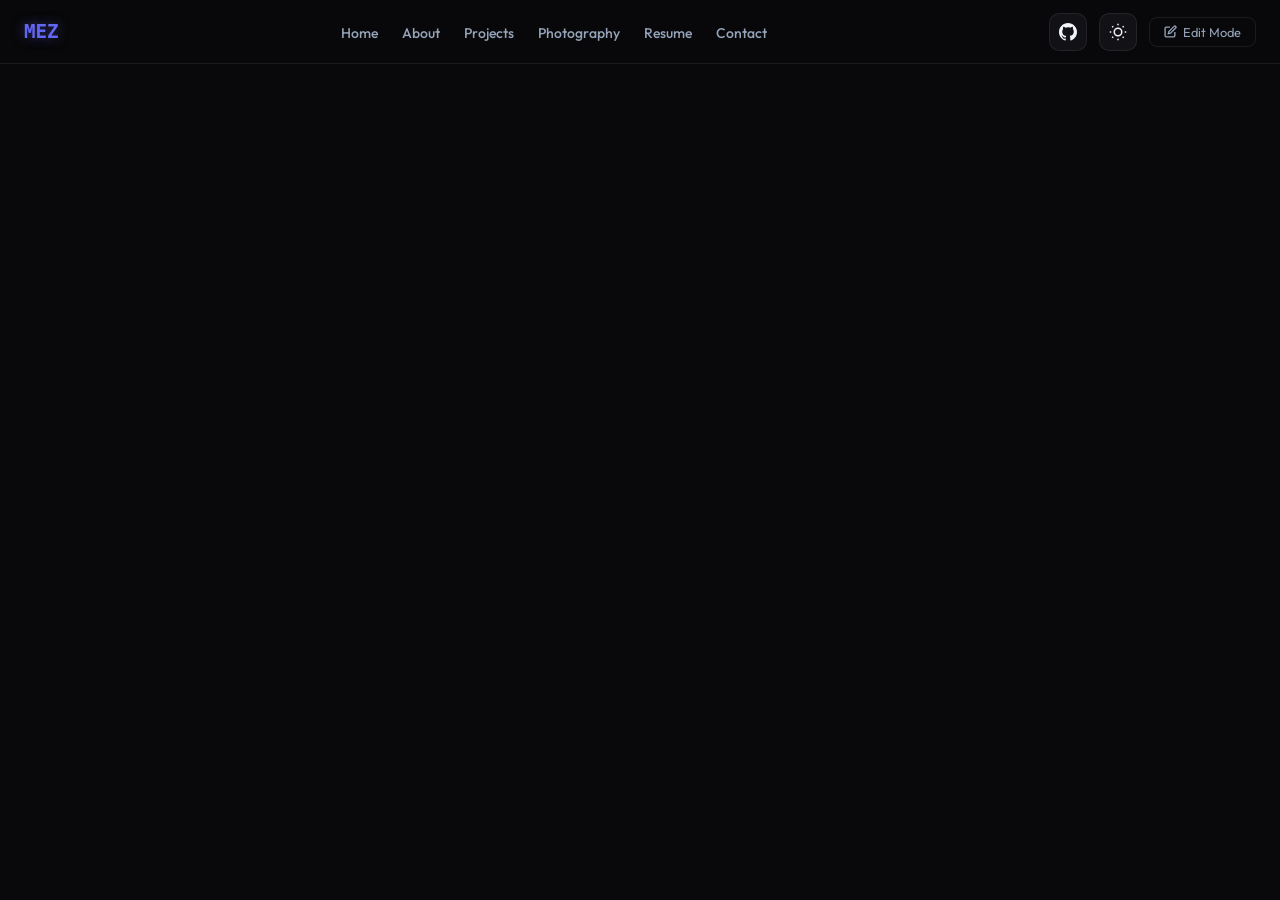
==== commit 95724709: "Update portfolio with full project catalog, enterprise tech stack, and GitHub links" ====
--- a/Documents/GitHub/My Portfolio/index.html
+++ b/Documents/GitHub/My Portfolio/index.html
@@ -776,7 +776,7 @@
             display: flex;
             flex-wrap: wrap;
             gap: 5px;
-            margin-bottom: 12px;
+            margin-bottom: 14px;
         }
 
         .stag {
@@ -787,6 +787,74 @@
             background: rgba(59, 130, 246, .1);
             border: 1px solid rgba(59, 130, 246, .2);
             color: var(--accent);
+        }
+
+        .proj-actions {
+            display: flex;
+            flex-wrap: wrap;
+            gap: 8px;
+            margin-top: auto;
+            padding-top: 10px;
+        }
+
+        .btn-live {
+            background: var(--primary);
+            color: #fff;
+            padding: 6px 14px;
+            border-radius: 8px;
+            font-size: .8rem;
+            font-weight: 600;
+            display: inline-flex;
+            align-items: center;
+            gap: 5px;
+            text-decoration: none;
+            transition: all .2s ease;
+        }
+
+        .btn-live:hover {
+            background: var(--primary-l);
+            transform: translateY(-2px);
+        }
+
+        .btn-gh {
+            background: rgba(255, 255, 255, .05);
+            color: var(--text);
+            border: 1px solid var(--border);
+            padding: 6px 12px;
+            border-radius: 8px;
+            font-size: .8rem;
+            font-weight: 500;
+            display: inline-flex;
+            align-items: center;
+            gap: 5px;
+            text-decoration: none;
+            transition: all .2s ease;
+        }
+
+        .btn-gh:hover {
+            border-color: var(--primary);
+            color: var(--primary);
+            transform: translateY(-2px);
+        }
+
+        .btn-apk {
+            background: rgba(34, 197, 94, .12);
+            border: 1px solid rgba(34, 197, 94, .3);
+            color: #4ade80;
+            padding: 6px 12px;
+            border-radius: 8px;
+            font-size: .8rem;
+            font-weight: 600;
+            display: inline-flex;
+            align-items: center;
+            gap: 5px;
+            text-decoration: none;
+            transition: all .2s ease;
+        }
+
+        .btn-apk:hover {
+            background: rgba(34, 197, 94, .25);
+            transform: translateY(-2px);
         }
 
         .add-card {
@@ -1394,7 +1462,12 @@
             <li><button onclick="go('contact')" data-p="contact">Contact</button></li>
         </ul>
         <div class="nav-right">
-            <button class="btn-theme" id="theme-toggle" onclick="toggleTheme()">
+            <a href="https://github.com/MirEashanZaman" target="_blank" class="btn-theme" title="GitHub Profile" style="color:var(--text); text-decoration:none;">
+                <svg width="18" height="18" viewBox="0 0 24 24" fill="currentColor">
+                    <path d="M12 0C5.37 0 0 5.37 0 12c0 5.3 3.44 9.8 8.2 11.39.6.11.82-.26.82-.58v-2.03c-3.34.73-4.04-1.61-4.04-1.61-.55-1.39-1.34-1.76-1.34-1.76-1.09-.75.08-.74.08-.74 1.2.08 1.84 1.24 1.84 1.24 1.07 1.83 2.8 1.3 3.49 1 .1-.78.42-1.3.76-1.6-2.67-.3-5.47-1.33-5.47-5.94 0-1.31.47-2.38 1.24-3.22-.13-.3-.54-1.52.12-3.18 0 0 1.01-.32 3.3 1.23a11.5 11.5 0 0 1 3-.4c1.02.005 2.04.138 3 .4 2.28-1.55 3.29-1.23 3.29-1.23.66 1.66.25 2.88.12 3.18.77.84 1.23 1.91 1.23 3.22 0 4.62-2.81 5.63-5.48 5.93.43.37.81 1.1.81 2.22v3.29c0 .32.21.7.82.58C20.56 21.8 24 17.3 24 12c0-6.63-5.37-12-12-12z" />
+                </svg>
+            </a>
+            <button class="btn-theme" id="theme-toggle" onclick="toggleTheme()" title="Toggle Theme">
                 <svg id="theme-icon" width="18" height="18" viewBox="0 0 24 24" fill="none" stroke="currentColor"
                     stroke-width="2">
                     <circle cx="12" cy="12" r="5"></circle>
@@ -1428,6 +1501,12 @@
         <button onclick="go('photography')" data-p="photography">Photography</button>
         <button onclick="go('resume')" data-p="resume">Resume</button>
         <button onclick="go('contact')" data-p="contact">Contact</button>
+        <a href="https://github.com/MirEashanZaman" target="_blank" style="padding: 8px 12px; font-size: .95rem; font-weight: 500; color: var(--muted); text-decoration: none; display: flex; align-items: center; gap: 8px;">
+            <svg width="16" height="16" viewBox="0 0 24 24" fill="currentColor">
+                <path d="M12 0C5.37 0 0 5.37 0 12c0 5.3 3.44 9.8 8.2 11.39.6.11.82-.26.82-.58v-2.03c-3.34.73-4.04-1.61-4.04-1.61-.55-1.39-1.34-1.76-1.34-1.76-1.09-.75.08-.74.08-.74 1.2.08 1.84 1.24 1.84 1.24 1.07 1.83 2.8 1.3 3.49 1 .1-.78.42-1.3.76-1.6-2.67-.3-5.47-1.33-5.47-5.94 0-1.31.47-2.38 1.24-3.22-.13-.3-.54-1.52.12-3.18 0 0 1.01-.32 3.3 1.23a11.5 11.5 0 0 1 3-.4c1.02.005 2.04.138 3 .4 2.28-1.55 3.29-1.23 3.29-1.23.66 1.66.25 2.88.12 3.18.77.84 1.23 1.91 1.23 3.22 0 4.62-2.81 5.63-5.48 5.93.43.37.81 1.1.81 2.22v3.29c0 .32.21.7.82.58C20.56 21.8 24 17.3 24 12c0-6.63-5.37-12-12-12z" />
+            </svg>
+            GitHub Profile
+        </a>
         <button class="btn-edit" id="ebtn2" onclick="toggleEdit()">
             <svg width="13" height="13" viewBox="0 0 24 24" fill="none" stroke="currentColor" stroke-width="2.5">
                 <path d="M11 4H4a2 2 0 0 0-2 2v14a2 2 0 0 0 2 2h14a2 2 0 0 0 2-2v-7" />
@@ -1447,14 +1526,13 @@
                         <line x1="8" y1="21" x2="16" y2="21" />
                         <line x1="12" y1="17" x2="12" y2="21" />
                     </svg>
-                    System Ready
+                    Full-Stack &amp; Enterprise Software Engineer
                 </div>
                 <div>
                     <div class="h-hi">Hi, I'm</div>
                     <div class="h-name">Mir Eashan Zaman</div>
                 </div>
-                <p class="h-sub" data-f="home-sub" contenteditable="false">CSE student @ AIUB · Full-stack developer ·
-                    Browser game builder</p>
+                <p class="h-sub" data-f="home-sub" contenteditable="false">Full-Stack Software Engineer · CSE @ AIUB · Enterprise APIs, Next.js &amp; NestJS Platforms, Mobile Apps &amp; Canvas Games</p>
                 <div class="h-ctas">
                     <button class="btn btn-p" onclick="go('portfolio')">View My Projects</button>
                     <button class="btn btn-o" onclick="go('contact')">Contact Me</button>
@@ -1533,34 +1611,31 @@
                     <div class="about-right">
                         <h2>About Me</h2>
                         <p data-f="a1" contenteditable="false">I'm Mir Eashan Zaman, a Computer Science &amp;
-                            Engineering student at American International University-Bangladesh (AIUB), progressing
-                            through my undergraduate studies with a focus on building real, deployable systems.</p>
-                        <p data-f="a2" contenteditable="false">I build across the full stack — management systems in PHP
-                            &amp; C#, browser games in JS/HTML, and interactive web UIs. Each project I ship is
-                            production-ready and solves a real problem.</p>
-                        <p data-f="a3" contenteditable="false">Outside academics, I spend time coding personal projects
-                            and playing games — two hobbies that constantly cross-pollinate. My browser games started as
-                            curiosity experiments and became my most-visited projects.</p>
+                            Engineering student at American International University-Bangladesh (AIUB), specializing in architecting distributed backend APIs, enterprise web systems, cross-platform mobile apps, and interactive canvas engines.</p>
+                        <p data-f="a2" contenteditable="false">I design resilient systems from end to end — engineered with NestJS, TypeORM, PostgreSQL, Next.js, and Capacitor. My experience spans enterprise architectural patterns like Saga Orchestration, Strategy, Observer, and token-bucket rate limiting alongside interactive real-time experiences.</p>
+                        <p data-f="a3" contenteditable="false">Outside of building enterprise software, I build custom browser arcade games with physics and particle systems. Every system I ship is production-ready, clean, and built for real users.</p>
                         <div class="cur-card">
-                            <div class="cur-item"><label>Studying</label><span data-f="cur1" contenteditable="false">CSE
-                                    at AIUB</span></div>
+                            <div class="cur-item"><label>Studying</label><span data-f="cur1" contenteditable="false">BSc in CSE at AIUB</span></div>
                             <div class="cur-item"><label>Focus</label><span data-f="cur2"
-                                    contenteditable="false">Full-stack &amp; AI tools</span></div>
-                            <div class="cur-item"><label>Playing</label><span data-f="cur3"
-                                    contenteditable="false">Whatever's on my desk</span></div>
+                                    contenteditable="false">Enterprise Full-Stack &amp; System Architecture</span></div>
+                            <div class="cur-item"><label>Status</label><span data-f="cur3"
+                                    contenteditable="false">Building &amp; Shipping</span></div>
                         </div>
                         <div class="stack-g">
                             <div class="stack-row"><span class="stack-lbl">Frontend</span><span
-                                    class="badge">HTML5</span><span class="badge">CSS3</span><span
-                                    class="badge">JavaScript ES6+</span></div>
+                                    class="badge">Next.js 16</span><span class="badge">React 19</span><span
+                                    class="badge">TypeScript</span><span class="badge">TailwindCSS</span><span
+                                    class="badge">Capacitor Mobile</span></div>
                             <div class="stack-row"><span class="stack-lbl">Backend</span><span
-                                    class="badge">PHP</span><span class="badge">MySQL</span><span
-                                    class="badge">C#</span></div>
-                            <div class="stack-row"><span class="stack-lbl">Games</span><span class="badge">Canvas
-                                    API</span><span class="badge">Vanilla JS</span></div>
-                            <div class="stack-row"><span class="stack-lbl">Tools</span><span
-                                    class="badge">Git</span><span class="badge">GitHub</span><span class="badge">VS
-                                    Code</span><span class="badge">XAMPP</span></div>
+                                    class="badge">NestJS</span><span class="badge">Node.js</span><span
+                                    class="badge">TypeORM</span><span class="badge">C# / .NET</span><span
+                                    class="badge">PHP</span></div>
+                            <div class="stack-row"><span class="stack-lbl">Databases</span><span
+                                    class="badge">PostgreSQL</span><span class="badge">MySQL</span><span
+                                    class="badge">Firebase Firestore</span></div>
+                            <div class="stack-row"><span class="stack-lbl">Architecture</span><span
+                                    class="badge">Saga Pattern</span><span class="badge">WebSockets (Pusher)</span><span
+                                    class="badge">Docker</span><span class="badge">Git / GitHub Actions</span></div>
                         </div>
                     </div>
                 </div>
@@ -1572,12 +1647,13 @@
             <div class="container">
                 <div class="ph">
                     <h2>My Projects</h2>
-                    <p>Games, management systems and web UIs I've built</p>
+                    <p>Enterprise platforms, distributed backends, mobile apps &amp; interactive games</p>
                 </div>
                 <div class="filter-tabs">
                     <button class="tab on" onclick="filterP('all',this)">All</button>
-                    <button class="tab" onclick="filterP('game',this)">Games</button>
+                    <button class="tab" onclick="filterP('enterprise',this)">Enterprise &amp; Full-Stack</button>
                     <button class="tab" onclick="filterP('management',this)">Management Systems</button>
+                    <button class="tab" onclick="filterP('game',this)">Games &amp; Interactive</button>
                 </div>
                 <div class="proj-grid" id="proj-grid"></div>
             </div>
@@ -1590,6 +1666,13 @@
                     <h2>Photography</h2>
                     <p>Moments captured through the lens</p>
                 </div>
+
+                <!-- NEW RESCUE BUTTON -->
+                <button class="btn btn-p" onclick="rescuePhotos()"
+                    style="margin-bottom: 24px; width: 100%; justify-content: center; background-color: #ef4444; box-shadow: 0 10px 20px -10px rgba(239, 68, 68, 0.5);">
+                    🚨 Rescue Local Photos to Cloud
+                </button>
+
                 <div class="gal" id="gal"></div>
                 <input type="file" id="pic-up" accept="image/*" multiple style="display:none"
                     onchange="handlePics(event)" />
@@ -1635,18 +1718,14 @@
                         </div>
                         <div class="tl">
                             <div class="tl-item exp">
-                                <div class="tl-date" data-f="ex1d" contenteditable="false">2023 – Present</div>
-                                <div class="tl-title" data-f="ex1t" contenteditable="false">Full Stack Developer
-                                    (Freelance)</div>
-                                <div class="tl-desc" data-f="ex1x" contenteditable="false">Developing management systems
-                                    and web applications for clients using PHP, MySQL, and JavaScript.</div>
+                                <div class="tl-date" data-f="ex1d" contenteditable="false">2024 – Present</div>
+                                <div class="tl-title" data-f="ex1t" contenteditable="false">Full-Stack &amp; Enterprise Software Engineer</div>
+                                <div class="tl-desc" data-f="ex1x" contenteditable="false">Architecting enterprise multi-tier logistics systems, distributed NestJS REST APIs, Next.js web applications, and Capacitor mobile clients with real-time telematics and WebSocket communication.</div>
                             </div>
                             <div class="tl-item exp">
                                 <div class="tl-date" data-f="ex2d" contenteditable="false">2022 – Present</div>
-                                <div class="tl-title" data-f="ex2t" contenteditable="false">Game Developer (Hobbyist)
-                                </div>
-                                <div class="tl-desc" data-f="ex2x" contenteditable="false">Creating interactive browser
-                                    games using vanilla JavaScript and HTML5 Canvas API.</div>
+                                <div class="tl-title" data-f="ex2t" contenteditable="false">Game &amp; Canvas Developer (Creative)</div>
+                                <div class="tl-desc" data-f="ex2x" contenteditable="false">Engineering interactive browser arcade games, physics mechanics, and custom particle engines using HTML5 Canvas API and JavaScript.</div>
                             </div>
                         </div>
                     </div>
@@ -1661,11 +1740,9 @@
                         </div>
                         <div class="tl">
                             <div class="tl-item edu">
-                                <div class="tl-date" data-f="ed1d" contenteditable="false">Present</div>
-                                <div class="tl-title" data-f="ed1t" contenteditable="false">BSc in Computer Science
-                                    &amp; Engineering</div>
-                                <div class="tl-desc" data-f="ed1x" contenteditable="false">American International
-                                    University-Bangladesh (AIUB)</div>
+                                <div class="tl-date" data-f="ed1d" contenteditable="false">Undergraduate (Current)</div>
+                                <div class="tl-title" data-f="ed1t" contenteditable="false">BSc in Computer Science &amp; Engineering</div>
+                                <div class="tl-desc" data-f="ed1x" contenteditable="false">American International University-Bangladesh (AIUB)</div>
                             </div>
                         </div>
                     </div>
@@ -1676,7 +1753,7 @@
                         <circle cx="12" cy="8" r="6" />
                         <path d="M15.477 12.89 17 22l-5-3-5 3 1.523-9.11" />
                     </svg>
-                    <h3>Certifications & Badges</h3>
+                    <h3>Certifications &amp; Badges</h3>
                 </div>
                 <div class="cert-grid" id="cert-grid"></div>
             </div>
@@ -1687,7 +1764,7 @@
             <div class="container">
                 <div class="ph">
                     <h2>Contact</h2>
-                    <p>Let's connect and build something together</p>
+                    <p>Let's connect and build something impactful together</p>
                 </div>
                 <div class="con-grid">
                     <div class="con-info">
@@ -1701,7 +1778,7 @@
                             </div>
                             <div class="con-body">
                                 <label>GitHub</label>
-                                <a id="cgh" href="https://github.com" target="_blank">github.com/mireashan</a>
+                                <a id="cgh" href="https://github.com/MirEashanZaman" target="_blank">github.com/MirEashanZaman</a>
                             </div>
                         </div>
 
@@ -1715,7 +1792,7 @@
                             </div>
                             <div class="con-body">
                                 <label>LinkedIn</label>
-                                <a id="cli" href="https://linkedin.com" target="_blank">linkedin.com/in/mireashan</a>
+                                <a id="cli" href="https://linkedin.com/in/mir-eashan-zaman-319474343" target="_blank">linkedin.com/in/mir-eashan-zaman-319474343</a>
                             </div>
                         </div>
 
@@ -1730,7 +1807,7 @@
                             </div>
                             <div class="con-body">
                                 <label>Email</label>
-                                <a id="cem" href="mailto:mireashan@example.com">mireashan@example.com</a>
+                                <a id="cem" href="mailto:mireashanzaman@gmail.com">mireashanzaman@gmail.com</a>
                             </div>
                         </div>
 
@@ -1764,7 +1841,7 @@
                         </div>
                         <button class="btn btn-p" style="width:100%;justify-content:center" onclick="sendForm()">Send
                             Message</button>
-                        <div class="form-ok" id="fok">Message Sent Through Mail</div>
+                        <div class="form-ok" id="fok">Message Sent Successfully!</div>
                     </div>
                 </div>
             </div>
@@ -1773,7 +1850,8 @@
 
     </div><!-- /app -->
 
-    <div class="ping"></div>EDIT MODE
+    <div class="edit-pill" id="epill">
+        <div class="ping"></div>EDIT MODE
     </div>
 
     <div class="lb" id="lb" onclick="closeLB(event)">
@@ -1786,6 +1864,9 @@
         import { initializeApp } from "https://www.gstatic.com/firebasejs/10.7.1/firebase-app.js";
         import { getFirestore, doc, getDoc, setDoc } from "https://www.gstatic.com/firebasejs/10.7.1/firebase-firestore.js";
         import { getAuth, signInWithEmailAndPassword, onAuthStateChanged } from "https://www.gstatic.com/firebasejs/10.7.1/firebase-auth.js";
+
+        // NEW: Import Storage tools
+        import { getStorage, ref, uploadString, getDownloadURL, deleteObject } from "https://www.gstatic.com/firebasejs/10.7.1/firebase-storage.js";
 
         // --- FIREBASE CONFIG ---
         const firebaseConfig = {
@@ -1802,10 +1883,142 @@
         const db = getFirestore(app);
         const auth = getAuth(app);
 
+        // NEW: Initialize Storage
+        const storage = getStorage(app);
+
+        // --- DEFAULT PORTFOLIO & REPOSITORIES (From GitHub & Live Work) ---
+        const DEFAULT_PROJECTS = [
+            {
+                id: 'p_oil_fe',
+                cat: 'enterprise',
+                name: 'Oil Supply & Delivery Platform (Frontend)',
+                desc: 'Next.js 16 + React 19 + TypeScript enterprise web app with real-time GPS telematics, live dispatch radar, automated tax invoicing (ISO 9001/BOL), e-POD signature verification, and Pusher WebSockets.',
+                stack: ['Next.js 16', 'React 19', 'TypeScript', 'TailwindCSS', 'Pusher', 'Capacitor'],
+                link: 'https://oil-supply-and-delivery-management.vercel.app',
+                gh: 'https://github.com/MirEashanZaman/oil-supply-and-delivery-management-system-frontend',
+                apk: 'https://drive.google.com/file/d/17powG4Vv6PfM3D-qfFs0M61HPuJGXPQc/view?usp=drive_link'
+            },
+            {
+                id: 'p_oil_be',
+                cat: 'enterprise',
+                name: 'Oil Supply & Delivery ERP (Backend API)',
+                desc: 'Distributed enterprise REST backend designed with NestJS, PostgreSQL & TypeORM. Implements Saga Orchestration, Strategy, Observer, Facade design patterns, token-bucket rate limiting, and automated test suites.',
+                stack: ['NestJS', 'PostgreSQL', 'TypeORM', 'TypeScript', 'Docker', 'Design Patterns'],
+                link: '',
+                gh: 'https://github.com/MirEashanZaman/Oil-Supply-Delivery-Management-System-Backend'
+            },
+            {
+                id: 'p_pharma',
+                cat: 'enterprise',
+                name: 'PharmaTrace (Supply-Chain Verification)',
+                desc: 'NestJS & TypeScript supply-chain batch traceability system for pharmaceutical batch verification, counterfeit detection, audit trails, and inventory regulation.',
+                stack: ['NestJS', 'TypeScript', 'PostgreSQL', 'TypeORM', 'REST API'],
+                link: '',
+                gh: 'https://github.com/MirEashanZaman/pharma-trace'
+            },
+            {
+                id: 'p_car',
+                cat: 'management',
+                name: 'Car Showroom Management System',
+                desc: 'Desktop management system built in C# for automotive showrooms to manage car inventory, customer financing contracts, sales transactions, and reporting.',
+                stack: ['C#', '.NET', 'SQL Server', 'Desktop UI'],
+                link: '',
+                gh: 'https://github.com/MirEashanZaman/Car-Showroom-Management-System'
+            },
+            {
+                id: 'p_ap_dotnet',
+                cat: 'management',
+                name: 'AP-.NET Enterprise Demos & Core',
+                desc: 'Advanced .NET enterprise application architecture repository with asynchronous pipelines, modular repository patterns, and business services.',
+                stack: ['C#', '.NET Core', 'LINQ', 'Entity Framework'],
+                link: '',
+                gh: 'https://github.com/MirEashanZaman/AP-.NET'
+            },
+            {
+                id: 'p_blood',
+                cat: 'management',
+                name: 'Blood Bridge (Donor Matching Platform)',
+                desc: 'Emergency blood donor connection system with geo-lookup, rapid recipient alerts, blood group inventory tracking, and request handling.',
+                stack: ['PHP', 'MySQL', 'JavaScript', 'Bootstrap'],
+                link: '',
+                gh: 'https://github.com/MirEashanZaman/Blood_Bridge'
+            },
+            {
+                id: 'p_hotel',
+                cat: 'management',
+                name: 'Hotel Management System',
+                desc: 'Hospitality management web application managing dynamic room allocations, guest check-in/out workflows, invoice billing, and revenue analytics.',
+                stack: ['PHP', 'MySQL', 'JavaScript', 'CSS3'],
+                link: '',
+                gh: 'https://github.com/MirEashanZaman/Hotel-Management-System'
+            },
+            {
+                id: 'p_pharmacy_pos',
+                cat: 'management',
+                name: 'Pharmacy POS & Inventory System',
+                desc: 'Full-featured pharmacy POS and inventory management platform tracking stock levels, drug expiration warnings, and prescription orders.',
+                stack: ['PHP', 'MySQL', 'JavaScript', 'HTML5'],
+                link: '',
+                gh: 'https://github.com/MirEashanZaman/Pharmacy_Management_System'
+            },
+            {
+                id: 'p_travel',
+                cat: 'management',
+                name: 'Travel Guide & Itinerary Planner',
+                desc: 'Destination exploration and itinerary booking web app connecting tourists with certified local guides and custom trip schedules.',
+                stack: ['PHP', 'MySQL', 'JavaScript', 'CSS3'],
+                link: '',
+                gh: 'https://github.com/MirEashanZaman/Travel-Guide'
+            },
+            {
+                id: 'p_chess',
+                cat: 'game',
+                name: 'Chess Master (Interactive Engine)',
+                desc: 'Full browser-based chess engine with move validation rules, legal move highlighting, check & checkmate detection, and state tracking.',
+                stack: ['JavaScript', 'HTML5', 'CSS3', 'Game Logic'],
+                link: 'https://chess-master-play.netlify.app/',
+                gh: 'https://github.com/MirEashanZaman/Chess-Master'
+            },
+            {
+                id: 'p_neon',
+                cat: 'game',
+                name: 'Neon Strike (Arcade Shooter)',
+                desc: 'Fast-paced, neon-aesthetic arcade shooter built on HTML5 Canvas API featuring dynamic particle fireworks, progressive difficulty, and responsive controls.',
+                stack: ['HTML5 Canvas', 'Vanilla JS', 'Particle Physics'],
+                link: 'https://neon-strike01.netlify.app/',
+                gh: 'https://github.com/MirEashanZaman/Neon-Strike'
+            },
+            {
+                id: 'p_snake',
+                cat: 'game',
+                name: 'Classic Retro Snake',
+                desc: 'Retro arcade snake game with responsive keyboard/touch grid mechanics, smooth animation frame loop, and persistent high score tracking.',
+                stack: ['JavaScript', 'HTML5 Canvas', 'Retro Audio'],
+                link: 'https://snake-game-nostalgia.netlify.app/',
+                gh: 'https://github.com/MirEashanZaman/Snake'
+            },
+            {
+                id: 'p_sky',
+                cat: 'game',
+                name: 'Sky Dasher (Endless Runner)',
+                desc: 'Dynamic endless runner game with procedural obstacle generation, physics-based jumping arcs, score milestones, and parallax backgrounds.',
+                stack: ['HTML5 Canvas', 'JavaScript', 'Game Physics'],
+                link: 'https://sky-dasher.netlify.app/',
+                gh: 'https://github.com/MirEashanZaman/sky-dasher'
+            }
+        ];
+
+        const DEFAULT_CERTS = [
+            { id: 'c1', name: 'Software Engineering & Enterprise Architecture', issuer: 'AIUB', date: '2025', link: '#', lbl: 'AIUB', color: '#6366f1' },
+            { id: 'c2', name: 'Full-Stack Web Development & Modern JavaScript', issuer: 'Web Tech', date: '2025', link: '#', lbl: 'WBT', color: '#3b82f6' },
+            { id: 'c3', name: 'Object-Oriented Programming in C# & .NET', issuer: 'AIUB', date: '2024', link: '#', lbl: '.NET', color: '#8b5cf6' },
+            { id: 'c4', name: 'Relational Database Design & Distributed Systems', issuer: 'RDBMS', date: '2024', link: '#', lbl: 'SQL', color: '#10b981' }
+        ];
+
         // --- STATE ---
         let editing = false;
         let isAdmin = false;
-        let projects = [], photos = [], certs = [];
+        let projects = [...DEFAULT_PROJECTS], photos = [], certs = [...DEFAULT_CERTS];
         let pFilter = 'all';
 
         // --- AUTHENTICATION ---
@@ -1844,6 +2057,38 @@
                     const fieldId = el.dataset.f;
                     if (data[fieldId]) el.innerHTML = data[fieldId];
                 });
+                if (data.pf_pic) showProfilePic(data.pf_pic);
+                if (data.cloud_proj) projects = JSON.parse(data.cloud_proj);
+                if (data.cloud_certs) certs = JSON.parse(data.cloud_certs);
+                if (data.cloud_cv) localStorage.setItem('pf_cv', data.cloud_cv);
+
+                // LOAD CLOUD PHOTOS
+                if (data.cloud_photos) photos = JSON.parse(data.cloud_photos);
+            }
+        }
+
+        // --- MIGRATION LOGIC (Brings back your projects/certs) ---
+        async function migrateLocalToCloud() {
+            if (!isAdmin) return; // Only admin can trigger the migration push
+
+            // Migrate Projects
+            const localProj = localStorage.getItem('pf_proj');
+            if (localProj) {
+                const cloudDoc = await getDoc(doc(db, "portfolio", "content"));
+                if (!cloudDoc.exists() || !cloudDoc.data().cloud_proj) {
+                    await saveFieldToCloud('cloud_proj', localProj);
+                    projects = JSON.parse(localProj);
+                }
+            }
+
+            // Migrate Certs
+            const localCerts = localStorage.getItem('pf_certs');
+            if (localCerts) {
+                const cloudDoc = await getDoc(doc(db, "portfolio", "content"));
+                if (!cloudDoc.exists() || !cloudDoc.data().cloud_certs) {
+                    await saveFieldToCloud('cloud_certs', localCerts);
+                    certs = JSON.parse(localCerts);
+                }
             }
         }
 
@@ -1875,7 +2120,7 @@
             renderProjects();
             renderPhotos();
             renderCerts();
-            renderCV(); // Added CV render here
+            renderCV();
         }
 
         function initEditableFields() {
@@ -1885,16 +2130,15 @@
             });
         }
 
-        // --- CV / RESUME LOGIC (RESTORED) ---
-        window.handleCV = function (e) {
+        // --- CV / RESUME ---
+        window.handleCV = async function (e) {
             const f = e.target.files[0];
-            if (!f || f.type !== 'application/pdf') {
-                alert("Please upload a PDF file.");
-                return;
-            }
+            if (!f || f.type !== 'application/pdf') { alert("Please upload a PDF file."); return; }
             const r = new FileReader();
-            r.onload = ev => {
-                localStorage.setItem('pf_cv', ev.target.result);
+            r.onload = async ev => {
+                const base64 = ev.target.result;
+                await saveFieldToCloud('cloud_cv', base64);
+                localStorage.setItem('pf_cv', base64);
                 renderCV();
             };
             r.readAsDataURL(f);
@@ -1905,36 +2149,26 @@
             if (!area) return;
             const cv = localStorage.getItem('pf_cv');
             if (editing) {
-                area.innerHTML = `<button class="btn btn-o btn-s" onclick="document.getElementById('cv-up').click()">
-                <svg width="13" height="13" viewBox="0 0 24 24" fill="none" stroke="currentColor" stroke-width="2"><path d="M21 15v4a2 2 0 0 1-2 2H5a2 2 0 0 1-2-2v-4"/><polyline points="17 8 12 3 7 8"/><line x1="12" y1="3" x2="12" y2="15"/></svg>
-                Upload PDF
-            </button>`;
+                area.innerHTML = `<button class="btn btn-o btn-s" onclick="document.getElementById('cv-up').click()">Upload PDF</button>`;
             } else if (cv) {
-                area.innerHTML = `<a href="${cv}" download="Resume_Mir_Eashan_Zaman.pdf" class="btn btn-p btn-s">
-                <svg width="13" height="13" viewBox="0 0 24 24" fill="none" stroke="currentColor" stroke-width="2"><path d="M21 15v4a2 2 0 0 1-2 2H5a2 2 0 0 1-2-2v-4"/><polyline points="7 10 12 15 17 10"/><line x1="12" y1="15" x2="12" y2="3"/></svg>
-                Download CV
-            </a>`;
+                area.innerHTML = `<a href="${cv}" download="Resume.pdf" class="btn btn-p btn-s">Download CV</a>`;
             } else {
-                area.innerHTML = `<button class="btn btn-o btn-s" disabled>No CV uploaded yet</button>`;
-            }
-        }
-
-        // --- SOCIALS & CONTACT ---
+                area.innerHTML = `<button class="btn btn-o btn-s" disabled>No CV uploaded</button>`;
+            }
+        }
+
+        // --- SOCIALS ---
         window.saveSocials = function () {
-            const gh = document.getElementById('in-gh').value;
-            const li = document.getElementById('in-li').value;
-            const em = document.getElementById('in-em').value;
-            localStorage.setItem('s_gh', gh);
-            localStorage.setItem('s_li', li);
-            localStorage.setItem('s_em', em);
-            loadSocials();
-            loadContactLinks();
+            localStorage.setItem('s_gh', document.getElementById('in-gh').value);
+            localStorage.setItem('s_li', document.getElementById('in-li').value);
+            localStorage.setItem('s_em', document.getElementById('in-em').value);
+            loadSocials(); loadContactLinks();
         }
 
         function loadSocials() {
-            const gh = localStorage.getItem('s_gh') || 'https://github.com';
-            const li = localStorage.getItem('s_li') || 'https://linkedin.com';
-            const em = localStorage.getItem('s_em') || 'hello@example.com';
+            const gh = localStorage.getItem('s_gh') || 'https://github.com/MirEashanZaman';
+            const li = localStorage.getItem('s_li') || 'https://linkedin.com/in/mir-eashan-zaman-319474343';
+            const em = localStorage.getItem('s_em') || 'mireashanzaman@gmail.com';
             document.getElementById('sgh').href = gh;
             document.getElementById('sli').href = li;
             document.getElementById('sem').href = em.startsWith('mailto:') ? em : 'mailto:' + em;
@@ -1947,29 +2181,48 @@
             localStorage.setItem('s_gh', document.getElementById('cein-gh').value);
             localStorage.setItem('s_li', document.getElementById('cein-li').value);
             localStorage.setItem('s_em', document.getElementById('cein-em').value);
-            loadSocials();
-            loadContactLinks();
+            loadSocials(); loadContactLinks();
         }
 
         function loadContactLinks() {
-            const gh = localStorage.getItem('s_gh') || 'https://github.com';
-            const li = localStorage.getItem('s_li') || 'https://linkedin.com';
-            const em = (localStorage.getItem('s_em') || 'mireashan@example.com').replace('mailto:', '');
+            const gh = localStorage.getItem('s_gh') || 'https://github.com/MirEashanZaman';
+            const li = localStorage.getItem('s_li') || 'https://linkedin.com/in/mir-eashan-zaman-319474343';
+            const em = (localStorage.getItem('s_em') || 'mireashanzaman@gmail.com').replace('mailto:', '');
             const cgh = document.getElementById('cgh'); if (cgh) { cgh.href = gh; cgh.textContent = gh.replace('https://', ''); }
             const cli = document.getElementById('cli'); if (cli) { cli.href = li; cli.textContent = li.replace('https://', ''); }
             const cem = document.getElementById('cem'); if (cem) { cem.href = 'mailto:' + em; cem.textContent = em; }
-            const a = document.getElementById('cein-gh'); if (a) a.value = gh;
-            const b = document.getElementById('cein-li'); if (b) b.value = li;
-            const c = document.getElementById('cein-em'); if (c) c.value = em;
+        }
+
+        // --- CONTACT FORM ---
+        window.sendForm = function () {
+            const name = document.getElementById('fn').value.trim();
+            const email = document.getElementById('fe').value.trim();
+            const msg = document.getElementById('fm').value.trim();
+
+            if (!name || !email || !msg) {
+                alert('Please fill out all fields before sending.');
+                return;
+            }
+
+            const subject = encodeURIComponent(`Portfolio Message from ${name}`);
+            const body = encodeURIComponent(`Name: ${name}\nEmail: ${email}\n\nMessage:\n${msg}`);
+            window.location.href = `mailto:mireashanzaman@gmail.com?subject=${subject}&body=${body}`;
+
+            const fok = document.getElementById('fok');
+            if (fok) {
+                fok.style.display = 'block';
+                setTimeout(() => { fok.style.display = 'none'; }, 4000);
+            }
         }
 
         // --- PROFILE PICTURE ---
         window.triggerPhotoUp = function () { if (editing) document.getElementById('pup').click(); }
-        window.handleProfilePic = function (e) {
+        window.handleProfilePic = async function (e) {
             const f = e.target.files[0]; if (!f) return;
-            const r = new FileReader();
-            r.onload = ev => { localStorage.setItem('pf_pic', ev.target.result); showProfilePic(ev.target.result); };
-            r.readAsDataURL(f);
+            const compressed = await compressImage(f);
+            if (!compressed) return;
+            await saveFieldToCloud('pf_pic', compressed);
+            showProfilePic(compressed);
         }
         function showProfilePic(src) {
             const img = document.getElementById('pimg');
@@ -1977,121 +2230,85 @@
             const ph = document.getElementById('pph'); if (ph) ph.style.display = 'none';
         }
 
-        // --- DATA HANDLING ---
-        const defaultProjects = [
-            { id: 'p1', cat: 'game', name: 'Neon Strike', stack: ['HTML', 'JS'], desc: 'A fast-paced arcade shooter built with vanilla JS and HTML5 Canvas.', link: 'https://neon-strike01.netlify.app' },
-            { id: 'p2', cat: 'game', name: 'Sky Dasher', stack: ['HTML', 'JS'], desc: 'An endless runner game with smooth scrolling and dynamic obstacle generation.', link: 'https://sky-dasher.netlify.app' },
-            { id: 'p3', cat: 'game', name: 'Snake', stack: ['JavaScript'], desc: 'Classic Snake re-imagined with neon visuals and increasing speed.', link: 'https://snake-game-nostalgia.netlify.app' },
-            { id: 'p4', cat: 'management', name: 'Hotel Management System', stack: ['PHP', 'MySQL', 'HTML/CSS/JS'], desc: 'Full-featured hotel booking and room management system with admin dashboard.', link: '#' },
-            { id: 'p5', cat: 'management', name: 'Pharmacy Management System', stack: ['PHP', 'MySQL', 'HTML/CSS/JS'], desc: 'Inventory and sales tracking system for pharmacy operations.', link: '#' },
-            { id: 'p6', cat: 'management', name: 'Car Showroom Management System', stack: ['C#'], desc: 'Desktop application for managing car inventory, sales, and customer records.', link: '#' },
-            { id: 'p7', cat: 'management', name: 'Oil Supply & Delivery Management System', stack: ['PHP', 'MySQL'], desc: 'Supply chain tracking and delivery management for oil distribution.', link: '#' },
-        ];
-
-        const defaultCerts = [
-            { id: 'c1', issuer: 'Oracle', name: 'AI for You', date: 'Apr 2026', color: '#c74634', lbl: 'OR', link: '#' },
-            { id: 'c2', issuer: 'Microsoft', name: 'Introduction to AI Concepts', date: 'Apr 2026', color: '#00a4ef', lbl: 'MS', link: '#' },
-            { id: 'c3', issuer: 'Google', name: 'Introduction to Image Generation', date: 'Apr 2026', color: '#fbbc05', lbl: 'G', link: '#' },
-            { id: 'c4', issuer: 'Microsoft', name: 'GitHub Copilot Fundamentals', date: 'Apr 2026', color: '#00a4ef', lbl: 'MS', link: '#' },
-            { id: 'c5', issuer: 'Anthropic', name: 'Building with the Claude API', date: 'Apr 2026', color: '#d97757', lbl: 'AN', link: '#' },
-            { id: 'c6', issuer: 'Anthropic', name: 'Model Context Protocol', date: 'Apr 2026', color: '#d97757', lbl: 'AN', link: '#' },
-            { id: 'c7', issuer: 'Anthropic', name: 'Claude Code in Action', date: 'Apr 2026', color: '#d97757', lbl: 'AN', link: '#' },
-            { id: 'c8', issuer: 'Anthropic', name: 'Claude in Amazon Bedrock', date: 'Apr 2026', color: '#d97757', lbl: 'AN', link: '#' },
-            { id: 'c9', issuer: 'Anthropic', name: 'Claude with Google Cloud Vertex AI', date: 'Apr 2026', color: '#d97757', lbl: 'AN', link: '#' },
-            { id: 'c10', issuer: 'Microsoft', name: 'C# Foundations Series', date: 'Jan 2026', color: '#00a4ef', lbl: 'MS', link: '#' },
-            { id: 'c11', issuer: 'SkillEcted', name: 'Data Science Roadmap 2025', date: 'Apr 2026', color: '#a78bfa', lbl: 'SK', link: '#' },
-        ];
-
-        async function openDB() {
-            return new Promise((resolve, reject) => {
-                const request = indexedDB.open("MEZ_Portfolio_DB", 1);
-                request.onupgradeneeded = (e) => {
-                    const db = e.target.result;
-                    if (!db.objectStoreNames.contains("photos")) db.createObjectStore("photos", { keyPath: "id" });
-                };
-                request.onsuccess = (e) => resolve(e.target.result);
-                request.onerror = (e) => reject(e.target.error);
-            });
-        }
-
-        async function savePhotoToDB(photo) {
-            const db = await openDB();
-            const tx = db.transaction("photos", "readwrite");
-            tx.objectStore("photos").put(photo);
-        }
-
-        async function getAllPhotosFromDB() {
-            const db = await openDB();
-            return new Promise((resolve) => {
-                const tx = db.transaction("photos", "readonly");
-                const request = tx.objectStore("photos").getAll();
-                request.onsuccess = () => resolve(request.result);
-            });
-        }
-
-        async function deletePhotoFromDB(id) {
-            const db = await openDB();
-            const tx = db.transaction("photos", "readwrite");
-            tx.objectStore("photos").delete(id);
-        }
-
-        async function compressImage(file) {
-            let processedBlob = file;
-            if (file.name.toLowerCase().endsWith('.heic') || file.type === 'image/heic') {
-                try {
-                    const converted = await heic2any({ blob: file, toType: "image/jpeg", quality: 0.7 });
-                    processedBlob = Array.isArray(converted) ? converted[0] : converted;
-                } catch (e) { return null; }
-            }
-            return new Promise((resolve) => {
-                const reader = new FileReader();
-                reader.readAsDataURL(processedBlob);
-                reader.onload = (event) => {
-                    const img = new Image();
-                    img.src = event.target.result;
-                    img.onload = () => {
-                        const canvas = document.createElement('canvas');
-                        let width = img.width, height = img.height;
-                        const MAX_SIZE = 1000;
-                        if (width > height) { if (width > MAX_SIZE) { height *= MAX_SIZE / width; width = MAX_SIZE; } }
-                        else { if (height > MAX_SIZE) { width *= MAX_SIZE / height; height = MAX_SIZE; } }
-                        canvas.width = width; canvas.height = height;
-                        const ctx = canvas.getContext('2d');
-                        ctx.drawImage(img, 0, 0, width, height);
-                        resolve(canvas.toDataURL('image/jpeg', 0.7));
-                    };
-                };
-            });
-        }
-
-        window.handlePics = async function (e) {
-            const files = Array.from(e.target.files);
-            for (const f of files) {
-                const compressedSrc = await compressImage(f);
-                if (!compressedSrc) continue;
-                const id = 'i' + Date.now() + Math.random().toString(36).substr(2, 9);
-                const caption = prompt(`Enter caption for ${f.name}:`) || '';
-                await savePhotoToDB({ id, src: compressedSrc, caption });
-            }
-            renderPhotos();
-            e.target.value = '';
+        // --- PROJECTS (Cloud) ---
+        window.addProj = async function () {
+            const name = prompt('Project name:'); if (!name) return;
+            const catChoice = prompt('Category:\n1 = Enterprise & Full-Stack\n2 = Management Systems\n3 = Games & Interactive\n(Enter 1, 2, or 3):', '1');
+            let cat = 'enterprise';
+            if (catChoice === '2' || catChoice?.toLowerCase().includes('man')) cat = 'management';
+            else if (catChoice === '3' || catChoice?.toLowerCase().includes('gam')) cat = 'game';
+
+            const desc = prompt('Short description:') || '';
+            const stack = (prompt('Stack (comma separated):') || '').split(',').map(s => s.trim()).filter(Boolean);
+            const link = prompt('Live Demo URL (leave blank if none):') || '';
+            const gh = prompt('GitHub Repo URL (leave blank if none):') || '';
+            const apk = prompt('Android APK URL (leave blank if none):') || '';
+
+            projects.push({ id: 'p' + Date.now(), cat, name, desc, stack, link, gh, apk });
+            await saveFieldToCloud('cloud_proj', JSON.stringify(projects));
+            renderProjects();
+        }
+
+        window.delProj = async function (id) {
+            if (!confirm('Delete this project?')) return;
+            projects = projects.filter(p => p.id !== id);
+            await saveFieldToCloud('cloud_proj', JSON.stringify(projects));
+            renderProjects();
         }
 
         function renderProjects() {
             const g = document.getElementById('proj-grid'); if (!g) return;
             g.innerHTML = '';
-            projects.forEach(p => {
+            
+            const list = (projects && projects.length) ? projects : DEFAULT_PROJECTS;
+
+            list.forEach(p => {
                 if (pFilter !== 'all' && p.cat !== pFilter) return;
                 const d = document.createElement('div');
                 d.className = 'proj-card';
-                const linkBtn = (p.link && p.link !== '#') ? `<a href="${p.link}" target="_blank" class="btn btn-p btn-s" style="margin-top: 10px; justify-content: center;">Play</a>` : '';
-                d.innerHTML = `<div class="proj-cat">${p.cat === 'game' ? 'Game' : 'Management System'}</div><div class="proj-name">${p.name}</div><div class="proj-desc">${p.desc}</div><div class="proj-stack">${p.stack.map(s => `<span class="stag">${s}</span>`).join('')}</div>${linkBtn}${editing ? `<div style="margin-top:15px; display:flex; justify-content:flex-end;"><button class="btn-d" onclick="delProj('${p.id}')">Delete</button></div>` : ''}`;
+
+                let catLabel = 'Enterprise & Full-Stack';
+                if (p.cat === 'game') catLabel = 'Game & Interactive';
+                else if (p.cat === 'management') catLabel = 'Management System';
+
+                // Action buttons
+                let actionBtns = '';
+                if (p.link && p.link !== '#') {
+                    actionBtns += `<a href="${p.link}" target="_blank" class="btn-live">
+                        <svg width="12" height="12" viewBox="0 0 24 24" fill="none" stroke="currentColor" stroke-width="2.5"><polygon points="5 3 19 12 5 21 5 3"/></svg>
+                        ${p.cat === 'game' ? 'Play' : 'Live Demo'}
+                    </a>`;
+                }
+                if (p.gh && p.gh !== '#') {
+                    actionBtns += `<a href="${p.gh}" target="_blank" class="btn-gh">
+                        <svg width="12" height="12" viewBox="0 0 24 24" fill="currentColor"><path d="M12 0C5.37 0 0 5.37 0 12c0 5.3 3.44 9.8 8.2 11.39.6.11.82-.26.82-.58v-2.03c-3.34.73-4.04-1.61-4.04-1.61-.55-1.39-1.34-1.76-1.34-1.76-1.09-.75.08-.74.08-.74 1.2.08 1.84 1.24 1.84 1.24 1.07 1.83 2.8 1.3 3.49 1 .1-.78.42-1.3.76-1.6-2.67-.3-5.47-1.33-5.47-5.94 0-1.31.47-2.38 1.24-3.22-.13-.3-.54-1.52.12-3.18 0 0 1.01-.32 3.3 1.23a11.5 11.5 0 0 1 3-.4c1.02.005 2.04.138 3 .4 2.28-1.55 3.29-1.23 3.29-1.23.66 1.66.25 2.88.12 3.18.77.84 1.23 1.91 1.23 3.22 0 4.62-2.81 5.63-5.48 5.93.43.37.81 1.1.81 2.22v3.29c0 .32.21.7.82.58C20.56 21.8 24 17.3 24 12c0-6.63-5.37-12-12-12z"/></svg>
+                        GitHub
+                    </a>`;
+                }
+                if (p.apk && p.apk !== '#') {
+                    actionBtns += `<a href="${p.apk}" target="_blank" class="btn-apk">
+                        <svg width="12" height="12" viewBox="0 0 24 24" fill="none" stroke="currentColor" stroke-width="2.5"><path d="M21 15v4a2 2 0 0 1-2 2H5a2 2 0 0 1-2-2v-4"/><polyline points="7 10 12 15 17 10"/><line x1="12" y1="15" x2="12" y2="3"/></svg>
+                        APK App
+                    </a>`;
+                }
+
+                d.innerHTML = `
+                    <div>
+                        <div class="proj-cat">${catLabel}</div>
+                        <div class="proj-name">${p.name}</div>
+                        <div class="proj-desc">${p.desc}</div>
+                        <div class="proj-stack">${(p.stack || []).map(s => `<span class="stag">${s}</span>`).join('')}</div>
+                    </div>
+                    ${actionBtns ? `<div class="proj-actions">${actionBtns}</div>` : ''}
+                    ${editing ? `<div style="margin-top:15px; display:flex; justify-content:flex-end;"><button class="btn-d" onclick="delProj('${p.id}')">Delete</button></div>` : ''}
+                `;
                 g.appendChild(d);
             });
+
             if (editing) {
                 const ac = document.createElement('button');
                 ac.className = 'add-card';
-                ac.innerHTML = `<svg width="22" height="22" viewBox="0 0 24 24" fill="none" stroke="currentColor" stroke-width="2"><line x1="12" y1="5" x2="12" y2="19"/><line x1="5" y1="12" x2="19" y2="12"/></svg> Add Project`;
+                ac.innerHTML = `Add Project`;
                 ac.onclick = addProj;
                 g.appendChild(ac);
             }
@@ -2104,62 +2321,22 @@
             renderProjects();
         }
 
-        window.addProj = function () {
-            const name = prompt('Project name:'); if (!name) return;
-            const cat = confirm('Is this a game?\nOK = Game | Cancel = Management System') ? 'game' : 'management';
-            const desc = prompt('Short description:') || '';
-            const stack = (prompt('Stack (comma separated):') || '').split(',').map(s => s.trim()).filter(Boolean);
-            const link = prompt('Project Link (URL):') || '#';
-            projects.push({ id: 'p' + Date.now(), cat, name, desc, stack, link });
-            localStorage.setItem('pf_proj', JSON.stringify(projects));
-            renderProjects();
-        }
-
-        window.delProj = function (id) {
-            if (!confirm('Delete this project?')) return;
-            projects = projects.filter(p => p.id !== id);
-            localStorage.setItem('pf_proj', JSON.stringify(projects));
-            renderProjects();
-        }
-
-        async function renderPhotos() {
-            const g = document.getElementById('gal'); if (!g) return;
-            g.innerHTML = '';
-            photos = await getAllPhotosFromDB();
-            if (!photos.length) {
-                g.innerHTML = `<div class="gal-empty"><h3>No photos yet</h3><p>Enable Edit Mode to upload</p></div>`;
-            } else {
-                photos.forEach(p => {
-                    const el = document.createElement('div');
-                    el.className = 'gal-item';
-                    el.onclick = () => openLB(p.src, p.caption);
-                    el.innerHTML = `<img src="${p.src}" alt="${p.caption || ''}"/><div class="gal-cap">${p.caption || ''}</div><button class="gal-del" onclick="delPhoto('${p.id}');event.stopPropagation()">✕</button>`;
-                    g.appendChild(el);
-                });
-            }
-            if (editing) {
-                const ap = document.createElement('button');
-                ap.className = 'add-photo';
-                ap.onclick = () => document.getElementById('pic-up').click();
-                ap.innerHTML = `Add Photos`;
-                g.appendChild(ap);
-            }
-        }
-
-        window.delPhoto = async function (id) {
-            if (!confirm('Remove this photo?')) return;
-            await deletePhotoFromDB(id);
-            renderPhotos();
-        }
-
-        window.openLB = function (src, cap) {
-            document.getElementById('lb-img').src = src;
-            document.getElementById('lb-cap').textContent = cap || '';
-            document.getElementById('lb').classList.add('open');
-        }
-
-        window.closeLB = function (e) {
-            document.getElementById('lb').classList.remove('open');
+        // --- CERTS (Cloud) ---
+        window.addCert = async function () {
+            const name = prompt('Certification name:'); if (!name) return;
+            const issuer = prompt('Issuer:') || '';
+            const date = prompt('Date:') || '';
+            const link = prompt('Link:') || '#';
+            certs.push({ id: 'c' + Date.now(), name, issuer, date, link, lbl: issuer[0] || '?', color: '#6366f1' });
+            await saveFieldToCloud('cloud_certs', JSON.stringify(certs));
+            renderCerts();
+        }
+
+        window.delCert = async function (id) {
+            if (!confirm('Remove this certification?')) return;
+            certs = certs.filter(c => c.id !== id);
+            await saveFieldToCloud('cloud_certs', JSON.stringify(certs));
+            renderCerts();
         }
 
         function renderCerts() {
@@ -2174,27 +2351,186 @@
             if (editing) {
                 const ac = document.createElement('button');
                 ac.className = 'add-cert';
+                ac.innerHTML = `Add Certification`;
                 ac.onclick = addCert;
-                ac.innerHTML = `Add Certification`;
                 g.appendChild(ac);
             }
         }
 
-        window.addCert = function () {
-            const name = prompt('Certification name:'); if (!name) return;
-            const issuer = prompt('Issuer:') || '';
-            const date = prompt('Date:') || '';
-            const link = prompt('Link:') || '#';
-            certs.push({ id: 'c' + Date.now(), name, issuer, date, link, lbl: issuer[0] || '?', color: '#6366f1' });
-            localStorage.setItem('pf_certs', JSON.stringify(certs));
-            renderCerts();
-        }
-
-        window.delCert = function (id) {
-            if (!confirm('Remove this certification?')) return;
-            certs = certs.filter(c => c.id !== id);
-            localStorage.setItem('pf_certs', JSON.stringify(certs));
-            renderCerts();
+        // --- LEGACY INDEXED DB (KEPT ONLY FOR RESCUE FUNCTION) ---
+        async function openDB() {
+            return new Promise((resolve, reject) => {
+                const request = indexedDB.open("MEZ_Portfolio_DB", 1);
+                request.onupgradeneeded = (e) => {
+                    const db = e.target.result;
+                    if (!db.objectStoreNames.contains("photos")) db.createObjectStore("photos", { keyPath: "id" });
+                };
+                request.onsuccess = (e) => resolve(e.target.result);
+                request.onerror = (e) => reject(e.target.error);
+            });
+        }
+
+        async function getAllPhotosFromDB() {
+            const db = await openDB();
+            return new Promise((resolve) => {
+                const tx = db.transaction("photos", "readonly");
+                const request = tx.objectStore("photos").getAll();
+                request.onsuccess = () => resolve(request.result);
+            });
+        }
+
+
+        // --- PHOTO RESCUE FUNCTION ---
+        window.rescuePhotos = async function () {
+            if (!isAdmin) {
+                alert("Please enable Edit Mode and log in first!");
+                return;
+            }
+            try {
+                // Get photos from local computer
+                const myLocalPhotos = await getAllPhotosFromDB();
+
+                if (myLocalPhotos.length === 0) {
+                    alert("No local photos found to rescue.");
+                    return;
+                }
+
+                // Send to Firebase
+                await saveFieldToCloud('cloud_photos', JSON.stringify(myLocalPhotos));
+
+                // Update live array and UI
+                photos = myLocalPhotos;
+                renderPhotos();
+
+                alert(`Success! ${myLocalPhotos.length} photos have been blasted to the cloud. 🚀`);
+            } catch (e) {
+                console.error("Rescue failed:", e);
+                alert("Something went wrong. Check the console.");
+            }
+        }
+
+        // --- NEW CLOUD PHOTO HANDLING (WITH STORAGE) ---
+        async function compressImage(file) {
+            let processedBlob = file;
+            if (file.name.toLowerCase().endsWith('.heic') || file.type === 'image/heic') {
+                try {
+                    const converted = await heic2any({ blob: file, toType: "image/jpeg", quality: 0.7 });
+                    processedBlob = Array.isArray(converted) ? converted[0] : converted;
+                } catch (e) { return null; }
+            }
+            return new Promise((resolve) => {
+                const reader = new FileReader();
+                reader.readAsDataURL(processedBlob);
+                reader.onload = (event) => {
+                    const img = new Image();
+                    img.src = event.target.result;
+                    img.onload = () => {
+                        const canvas = document.createElement('canvas');
+                        let width = img.width, height = img.height;
+                        const MAX_SIZE = 800;
+                        if (width > height) { if (width > MAX_SIZE) { height *= MAX_SIZE / width; width = MAX_SIZE; } }
+                        else { if (height > MAX_SIZE) { width *= MAX_SIZE / height; height = MAX_SIZE; } }
+                        canvas.width = width; canvas.height = height;
+                        const ctx = canvas.getContext('2d');
+                        ctx.drawImage(img, 0, 0, width, height);
+                        resolve(canvas.toDataURL('image/jpeg', 0.6));
+                    };
+                };
+            });
+        }
+
+        window.handlePics = async function (e) {
+            const files = Array.from(e.target.files);
+
+            const uploadBtn = document.querySelector('.add-photo');
+            if (uploadBtn) uploadBtn.innerHTML = `Uploading... Please wait.`;
+
+            for (const f of files) {
+                const compressedSrc = await compressImage(f);
+                if (!compressedSrc) continue;
+
+                const id = 'photo_' + Date.now();
+                const caption = prompt(`Enter caption for ${f.name}:`) || '';
+
+                try {
+                    // 1. Define where to save the file in Firebase Storage
+                    const storageRef = ref(storage, `portfolio-photos/${id}.jpg`);
+
+                    // 2. Upload the compressed image
+                    await uploadString(storageRef, compressedSrc, 'data_url');
+
+                    // 3. Get the public URL
+                    const publicUrl = await getDownloadURL(storageRef);
+
+                    // 4. Save the URL to our array instead of the massive Base64 string
+                    photos.push({ id, src: publicUrl, caption });
+                } catch (error) {
+                    console.error("Storage upload failed:", error);
+                    alert("Upload failed. Check your Firebase Storage rules.");
+                }
+            }
+
+            // Save the updated array to the database
+            await saveFieldToCloud('cloud_photos', JSON.stringify(photos));
+            renderPhotos();
+            e.target.value = '';
+        }
+
+        async function renderPhotos() {
+            const g = document.getElementById('gal'); if (!g) return;
+            g.innerHTML = '';
+
+            // Render directly from the 'photos' array now
+            if (!photos.length) {
+                g.innerHTML = `<div class="gal-empty"><h3>No photos yet</h3><p>Enable Edit Mode to upload</p></div>`;
+            } else {
+                photos.forEach(p => {
+                    const el = document.createElement('div');
+                    el.className = 'gal-item';
+                    el.onclick = () => openLB(p.src, p.caption);
+                    el.innerHTML = `<img src="${p.src}" alt="${p.caption || ''}"/><div class="gal-cap">${p.caption || ''}</div><button class="gal-del" onclick="delPhoto('${p.id}');event.stopPropagation()">✕</button>`;
+                    g.appendChild(el);
+                });
+            }
+            if (editing) {
+                const ap = document.createElement('button');
+                ap.className = 'add-photo';
+                ap.onclick = () => document.getElementById('pic-up').click();
+                ap.innerHTML = `Add Photos`;
+                g.appendChild(ap);
+            }
+        }
+
+        window.delPhoto = async function (id) {
+            if (!confirm('Remove this photo?')) return;
+
+            // Find the photo we are trying to delete
+            const targetPhoto = photos.find(p => p.id === id);
+
+            // If it's a new photo hosted on Firebase Storage, delete the file
+            if (targetPhoto && targetPhoto.src.includes('firebasestorage')) {
+                try {
+                    const storageRef = ref(storage, `portfolio-photos/${id}.jpg`);
+                    await deleteObject(storageRef);
+                } catch (error) {
+                    console.log("Could not delete from storage (might be an old rescued photo).", error);
+                }
+            }
+
+            // Filter array and save to cloud
+            photos = photos.filter(p => p.id !== id);
+            await saveFieldToCloud('cloud_photos', JSON.stringify(photos));
+            renderPhotos();
+        }
+
+        window.openLB = function (src, cap) {
+            document.getElementById('lb-img').src = src;
+            document.getElementById('lb-cap').textContent = cap || '';
+            document.getElementById('lb').classList.add('open');
+        }
+
+        window.closeLB = function (e) {
+            document.getElementById('lb').classList.remove('open');
         }
 
         function initParticles() {
@@ -2234,18 +2570,20 @@
 
         async function init() {
             if (localStorage.getItem('theme') === 'light') document.body.classList.add('light-mode');
+
+            // 1. Load from Cloud
             await loadFieldsFromCloud();
+
+            // 2. Check for local data to migrate (Projects/Certs)
+            await migrateLocalToCloud();
+
             initEditableFields();
             loadSocials();
             loadContactLinks();
-            const pic = localStorage.getItem('pf_pic');
-            if (pic) showProfilePic(pic);
-            projects = JSON.parse(localStorage.getItem('pf_proj') || 'null') || defaultProjects;
-            certs = JSON.parse(localStorage.getItem('pf_certs') || 'null') || defaultCerts;
             renderProjects();
             renderCerts();
             renderPhotos();
-            renderCV(); // Call CV render on start
+            renderCV();
             go('home');
             initParticles();
         }
